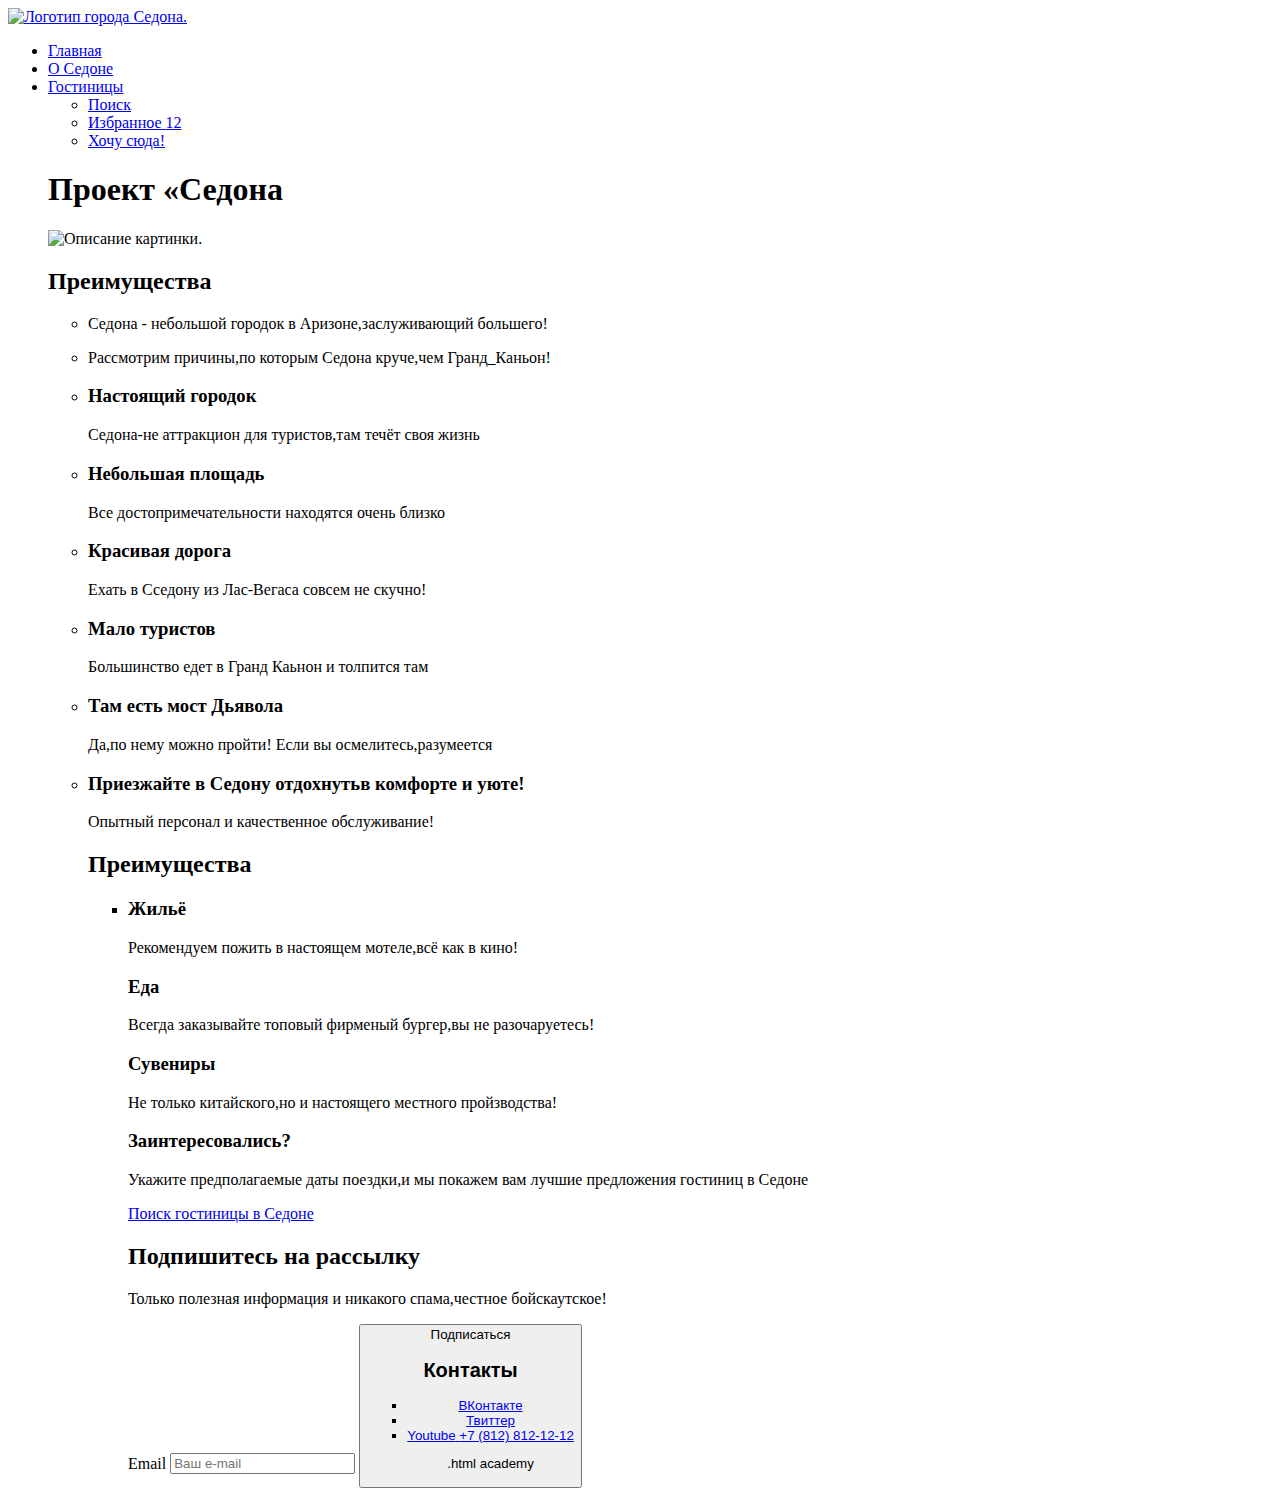
==== index.html @ 53ba440b "commit" ====
<!DOCTYPE html>
<html lang="ru">
  <head>
    <meta charset="utf-8">
    <title>HTML Academy: Седона</title>
  </head>

  <body>
    <header class="page-header">
      <a class="navigation-logo" href="#">
        <img class="page-header-logo" src="#" width="140" height="70" alt="Логотип города Седона.">
     </a>
    <nav class="navigation">
      <ul class="navigation-list">
        <li class="navigation-item">
          <a class="navigation-link" href="index.html">Главная</a>
         </li>
         <li class="navigation-item">
           <a class="navigation-link" href="#">О Седоне</a>
         </li>
         <li class="navigation-item">
           <a class="navigation-link" href="catalog.html">Гостиницы</a>
         </li>

         <ul class="navigation-user">
          <li class="navigation-user-item">
            <a class="navigation-user-link navigation-user-link-search" href="#">
              <span class="visually-hidden">Поиск</span>
            </a>
          </li>
          <li class="navigation-user-item">
            <a class="navigation-user-link navigation-user-link-favorite" href="#">
              <span class="visually-hidden">Избранное</span>
              <span class="notification-badge">12</span>
            </a>
          </li>
          <li class="navigation-user-item">
            <a class="header-button" href="#">Хочу сюда!</a>
          </li>
        </ul>

          <main class="main-index">
            <h1  class="visually-hidden">Проект «Седона</h1>
            <img src="#" alt="Описание картинки.">
            <section class="advantages">
              <h2 class="visually-hidden">Преимущества</h2>
              <ul class="advantages-list">
                <li class="advantages-item">
                  <p class="advantages-description">Седона - небольшой городок в Аризоне,заслуживающий большего!</p>
                </li>
                  <li class="advantages-item">
                    <p class="advantages-description">Рассмотрим причины,по которым Седона круче,чем Гранд_Каньон!</p>
                    <li class="advantages-item">
                      <h3 class="advantages-title">Настоящий городок</h3>
                      <p class="advantages-description">Седона-не аттракцион для туристов,там течёт своя жизнь</p>
                      <li class="advantages-item">
                        <h3 class="advantages-title">Небольшая площадь</h3>
                        <p class="advantages-description">Все достопримечательности находятся очень близко</p>
                        <li class="advantages-item">
                          <h3 class="advantages-title">Красивая дорога</h3>
                          <p class="advantages-description">Ехать в Сседону из Лас-Вегаса совсем не скучно!</p>
                          <li class="advantages-item">
                            <h3 class="advantages-title">Мало туристов</h3>
                            <p class="advantages-description">Большинство едет в Гранд Каьнон и толпится там</p>
                            <li class="advantages-item">
                              <h3 class="advantages-title">Там есть мост Дьявола</h3>
                              <p class="advantages-description">Да,по нему можно пройти! Если вы осмелитесь,разумеется</p>
                              <li class="advantages-item">
                                <h3 class="advantages-title">Приезжайте в Седону отдохнутьв комфорте и уюте!</h3>
                                <p class="advantages-description">Опытный персонал и качественное обслуживание!</p>
                                <section class="advantages">
                                  <h2 class="visually-hidden">Преимущества</h2>
                                  <ul class="advantages-list">
                                    <li class="advantages-item">
                                      <h3 class="advantages-title">Жильё</h3>
                                      <p class="advantages-description">Рекомендуем пожить в настоящем мотеле,всё как в кино!</p>
                              </li><h3 class="advantages-title">Еда</h3>
                              <p class="advantages-description">Всегда заказывайте топовый фирменый бургер,вы не разочаруетесь!</p>
                        <h3 class="advantages-title">Сувениры</h3>
                  <p class="advantages-description">Не только китайского,но и настоящего местного пройзводства!</p>
                  <h3 class="advantages-title">Заинтересовались?</h3>
                  <p class="advantages-description">Укажите предполагаемые даты поездки,и мы покажем вам лучшие предложения гостиниц в Седоне</p>
                  <a class="button button-all" href="#">Поиск гостиницы в Седоне</a>
                  <section class="newsletter">
                    <h2 class="page-footer-title">Подпишитесь на рассылку</h2>
                    <p class="advantages-description">Только полезная информация и никакого спама,честное бойскаутское!</p>
                    <form  class="newsletter-form" action="https://echo.htmlacademy.ru/" method="post">
                      <label for="newsletter-email">Email</label>
                      <input class="field"  placeholder="Ваш e-mail" type="email" name="newsletter-email" id="newsletter-email" required>
                      <button class="button newsletter-button" type="submit">
                        <span class="visually-hidden">Подписаться</span>
                        <section class="footer social">
                          <h2 class="page-footer-title">Контакты</h2>
      <ul class="footer-social-list">
          <li class="footer-social-item">
            <a class="button" href="#">
              <span class="visually-hidden">ВКонтакте</span>
            </a>
          </li>
          <li class="footer-social-item">
            <a class="button" href="#">
              <span class="visually-hidden">Твиттер</span>
            </a>
          </li>
          <li class="footer-social-item">
            <a class="button" href="#">
              <span class="visually-hidden">Youtube</span>
              <a class="contacts-phone" href="tel:+78005558628">+7 (812) 812-12-12</a>
              <p class="about-text" <a class="htmlacademy-link" href="https://htmlacademy.ru/">.html academy</a></p>


            </a>
          </li>
        </ul>





                        </section>

                      </button>
                    </form>
                    </section>
                      </ul>
    </section>
  </main>

</body>
</html>

    </nav>
    </header>
  </body>
</html>
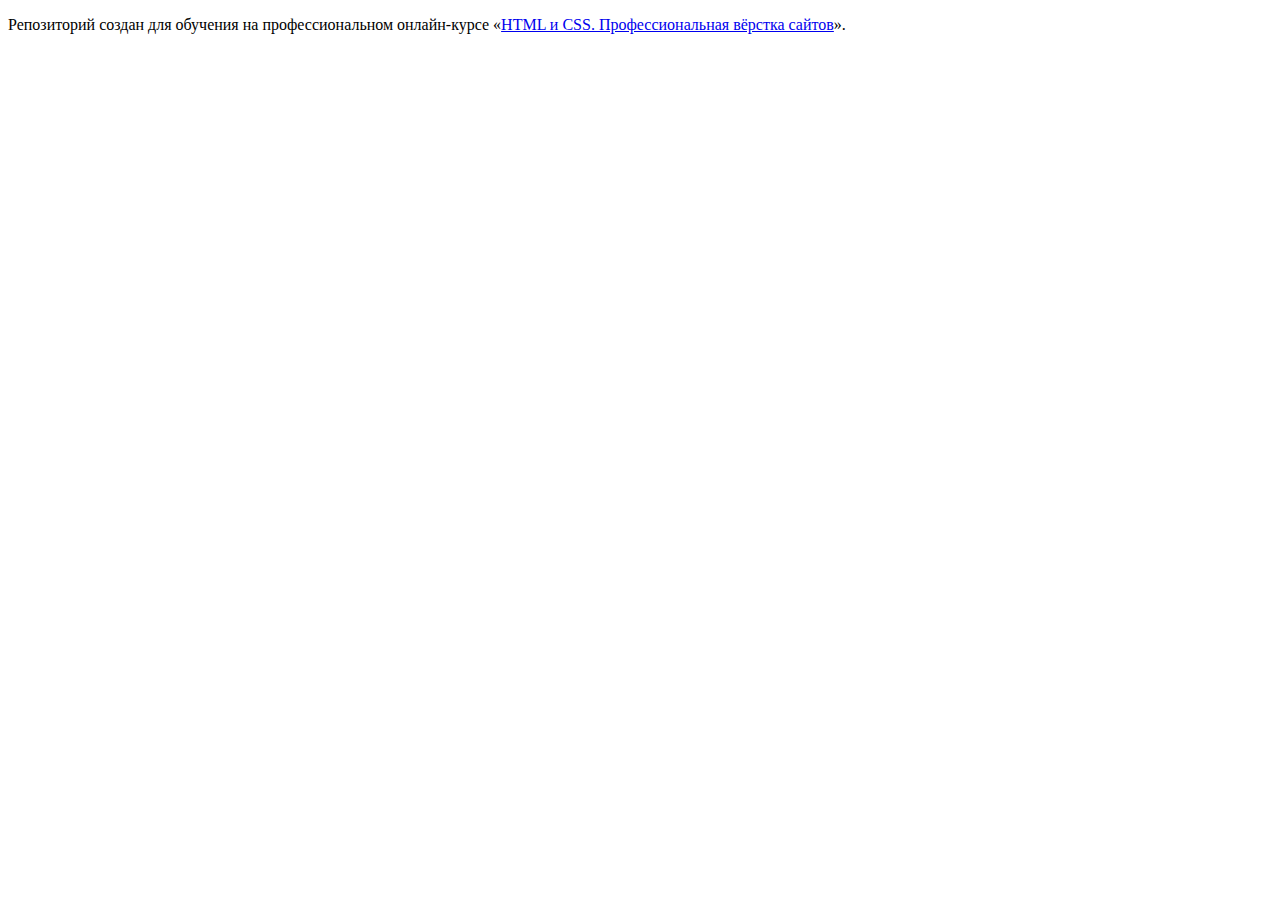
==== commit dc42a366: "Change index.html" ====
--- a/index.html
+++ b/index.html
@@ -4,132 +4,9 @@
     <meta charset="utf-8">
     <title>HTML Academy: Седона</title>
   </head>
+  <body>
 
-  <body>
-    <header class="page-header">
-      <a class="navigation-logo" href="#">
-        <img class="page-header-logo" src="#" width="140" height="70" alt="Логотип города Седона.">
-     </a>
-    <nav class="navigation">
-      <ul class="navigation-list">
-        <li class="navigation-item">
-          <a class="navigation-link" href="index.html">Главная</a>
-         </li>
-         <li class="navigation-item">
-           <a class="navigation-link" href="#">О Седоне</a>
-         </li>
-         <li class="navigation-item">
-           <a class="navigation-link" href="catalog.html">Гостиницы</a>
-         </li>
+    <p>Репозиторий создан для обучения на профессиональном онлайн‑курсе «<a href="https://htmlacademy.ru/intensive/htmlcss">HTML и CSS. Профессиональная вёрстка сайтов</a>».</p>
 
-         <ul class="navigation-user">
-          <li class="navigation-user-item">
-            <a class="navigation-user-link navigation-user-link-search" href="#">
-              <span class="visually-hidden">Поиск</span>
-            </a>
-          </li>
-          <li class="navigation-user-item">
-            <a class="navigation-user-link navigation-user-link-favorite" href="#">
-              <span class="visually-hidden">Избранное</span>
-              <span class="notification-badge">12</span>
-            </a>
-          </li>
-          <li class="navigation-user-item">
-            <a class="header-button" href="#">Хочу сюда!</a>
-          </li>
-        </ul>
-
-          <main class="main-index">
-            <h1  class="visually-hidden">Проект «Седона</h1>
-            <img src="#" alt="Описание картинки.">
-            <section class="advantages">
-              <h2 class="visually-hidden">Преимущества</h2>
-              <ul class="advantages-list">
-                <li class="advantages-item">
-                  <p class="advantages-description">Седона - небольшой городок в Аризоне,заслуживающий большего!</p>
-                </li>
-                  <li class="advantages-item">
-                    <p class="advantages-description">Рассмотрим причины,по которым Седона круче,чем Гранд_Каньон!</p>
-                    <li class="advantages-item">
-                      <h3 class="advantages-title">Настоящий городок</h3>
-                      <p class="advantages-description">Седона-не аттракцион для туристов,там течёт своя жизнь</p>
-                      <li class="advantages-item">
-                        <h3 class="advantages-title">Небольшая площадь</h3>
-                        <p class="advantages-description">Все достопримечательности находятся очень близко</p>
-                        <li class="advantages-item">
-                          <h3 class="advantages-title">Красивая дорога</h3>
-                          <p class="advantages-description">Ехать в Сседону из Лас-Вегаса совсем не скучно!</p>
-                          <li class="advantages-item">
-                            <h3 class="advantages-title">Мало туристов</h3>
-                            <p class="advantages-description">Большинство едет в Гранд Каьнон и толпится там</p>
-                            <li class="advantages-item">
-                              <h3 class="advantages-title">Там есть мост Дьявола</h3>
-                              <p class="advantages-description">Да,по нему можно пройти! Если вы осмелитесь,разумеется</p>
-                              <li class="advantages-item">
-                                <h3 class="advantages-title">Приезжайте в Седону отдохнутьв комфорте и уюте!</h3>
-                                <p class="advantages-description">Опытный персонал и качественное обслуживание!</p>
-                                <section class="advantages">
-                                  <h2 class="visually-hidden">Преимущества</h2>
-                                  <ul class="advantages-list">
-                                    <li class="advantages-item">
-                                      <h3 class="advantages-title">Жильё</h3>
-                                      <p class="advantages-description">Рекомендуем пожить в настоящем мотеле,всё как в кино!</p>
-                              </li><h3 class="advantages-title">Еда</h3>
-                              <p class="advantages-description">Всегда заказывайте топовый фирменый бургер,вы не разочаруетесь!</p>
-                        <h3 class="advantages-title">Сувениры</h3>
-                  <p class="advantages-description">Не только китайского,но и настоящего местного пройзводства!</p>
-                  <h3 class="advantages-title">Заинтересовались?</h3>
-                  <p class="advantages-description">Укажите предполагаемые даты поездки,и мы покажем вам лучшие предложения гостиниц в Седоне</p>
-                  <a class="button button-all" href="#">Поиск гостиницы в Седоне</a>
-                  <section class="newsletter">
-                    <h2 class="page-footer-title">Подпишитесь на рассылку</h2>
-                    <p class="advantages-description">Только полезная информация и никакого спама,честное бойскаутское!</p>
-                    <form  class="newsletter-form" action="https://echo.htmlacademy.ru/" method="post">
-                      <label for="newsletter-email">Email</label>
-                      <input class="field"  placeholder="Ваш e-mail" type="email" name="newsletter-email" id="newsletter-email" required>
-                      <button class="button newsletter-button" type="submit">
-                        <span class="visually-hidden">Подписаться</span>
-                        <section class="footer social">
-                          <h2 class="page-footer-title">Контакты</h2>
-      <ul class="footer-social-list">
-          <li class="footer-social-item">
-            <a class="button" href="#">
-              <span class="visually-hidden">ВКонтакте</span>
-            </a>
-          </li>
-          <li class="footer-social-item">
-            <a class="button" href="#">
-              <span class="visually-hidden">Твиттер</span>
-            </a>
-          </li>
-          <li class="footer-social-item">
-            <a class="button" href="#">
-              <span class="visually-hidden">Youtube</span>
-              <a class="contacts-phone" href="tel:+78005558628">+7 (812) 812-12-12</a>
-              <p class="about-text" <a class="htmlacademy-link" href="https://htmlacademy.ru/">.html academy</a></p>
-
-
-            </a>
-          </li>
-        </ul>
-
-
-
-
-
-                        </section>
-
-                      </button>
-                    </form>
-                    </section>
-                      </ul>
-    </section>
-  </main>
-
-</body>
-</html>
-
-    </nav>
-    </header>
   </body>
 </html>
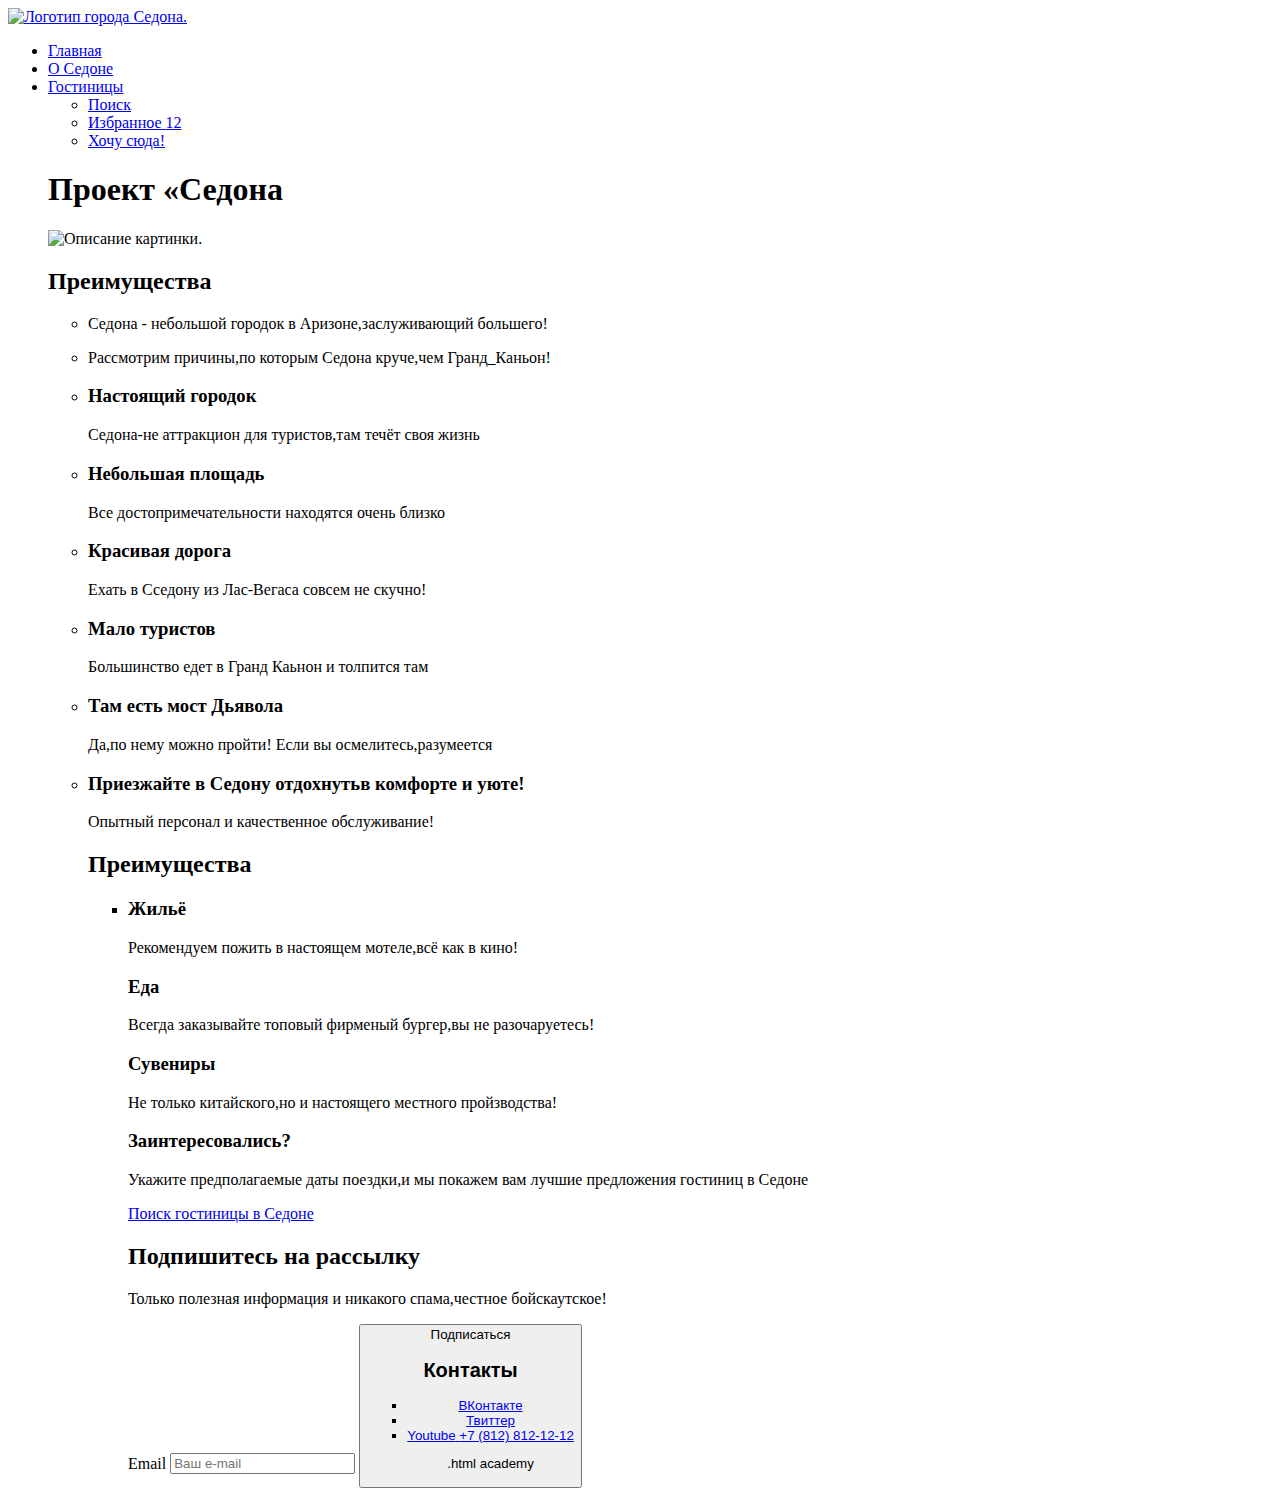
==== commit afa0a9d3: "Внесла все мой изменения" ====
--- a/index.html
+++ b/index.html
@@ -1,12 +1,136 @@
-<!DOCTYPE html>
-<html lang="ru">
-  <head>
-    <meta charset="utf-8">
-    <title>HTML Academy: Седона</title>
-  </head>
-  <body>
-
-    <p>Репозиторий создан для обучения на профессиональном онлайн‑курсе «<a href="https://htmlacademy.ru/intensive/htmlcss">HTML и CSS. Профессиональная вёрстка сайтов</a>».</p>
-
-  </body>
-</html>
+<!DOCTYPE html>
+<html lang="ru">
+  <head>
+    <meta charset="utf-8">
+    <title>HTML Academy: Седона</title>
+    <base href="https://htmlacademy-htmlcss.github.io/2448503-sedona-1/2/">
+</head>
+
+  <body>
+    <header class="page-header">
+      <a class="navigation-logo" href="#">
+        <img class="page-header-logo" src="#" width="140" height="70" alt="Логотип города Седона.">
+     </a>
+    <nav class="navigation">
+      <ul class="navigation-list">
+        <li class="navigation-item">
+          <a class="navigation-link" href="index.html">Главная</a>
+         </li>
+         <li class="navigation-item">
+           <a class="navigation-link" href="#">О Седоне</a>
+         </li>
+         <li class="navigation-item">
+           <a class="navigation-link" href="catalog.html">Гостиницы</a>
+         </li>
+
+         <ul class="navigation-user">
+          <li class="navigation-user-item">
+            <a class="navigation-user-link navigation-user-link-search" href="#">
+              <span class="visually-hidden">Поиск</span>
+            </a>
+          </li>
+          <li class="navigation-user-item">
+            <a class="navigation-user-link navigation-user-link-favorite" href="#">
+              <span class="visually-hidden">Избранное</span>
+              <span class="notification-badge">12</span>
+            </a>
+          </li>
+          <li class="navigation-user-item">
+            <a class="header-button" href="#">Хочу сюда!</a>
+          </li>
+        </ul>
+
+          <main class="main-index">
+            <h1  class="visually-hidden">Проект «Седона</h1>
+            <img src="#" alt="Описание картинки.">
+            <section class="advantages">
+              <h2 class="visually-hidden">Преимущества</h2>
+              <ul class="advantages-list">
+                <li class="advantages-item">
+                  <p class="advantages-description">Седона - небольшой городок в Аризоне,заслуживающий большего!</p>
+                </li>
+                  <li class="advantages-item">
+                    <p class="advantages-description">Рассмотрим причины,по которым Седона круче,чем Гранд_Каньон!</p>
+                    <li class="advantages-item">
+                      <h3 class="advantages-title">Настоящий городок</h3>
+                      <p class="advantages-description">Седона-не аттракцион для туристов,там течёт своя жизнь</p>
+                      <li class="advantages-item">
+                        <h3 class="advantages-title">Небольшая площадь</h3>
+                        <p class="advantages-description">Все достопримечательности находятся очень близко</p>
+                        <li class="advantages-item">
+                          <h3 class="advantages-title">Красивая дорога</h3>
+                          <p class="advantages-description">Ехать в Сседону из Лас-Вегаса совсем не скучно!</p>
+                          <li class="advantages-item">
+                            <h3 class="advantages-title">Мало туристов</h3>
+                            <p class="advantages-description">Большинство едет в Гранд Каьнон и толпится там</p>
+                            <li class="advantages-item">
+                              <h3 class="advantages-title">Там есть мост Дьявола</h3>
+                              <p class="advantages-description">Да,по нему можно пройти! Если вы осмелитесь,разумеется</p>
+                              <li class="advantages-item">
+                                <h3 class="advantages-title">Приезжайте в Седону отдохнутьв комфорте и уюте!</h3>
+                                <p class="advantages-description">Опытный персонал и качественное обслуживание!</p>
+                                <section class="advantages">
+                                  <h2 class="visually-hidden">Преимущества</h2>
+                                  <ul class="advantages-list">
+                                    <li class="advantages-item">
+                                      <h3 class="advantages-title">Жильё</h3>
+                                      <p class="advantages-description">Рекомендуем пожить в настоящем мотеле,всё как в кино!</p>
+                              </li><h3 class="advantages-title">Еда</h3>
+                              <p class="advantages-description">Всегда заказывайте топовый фирменый бургер,вы не разочаруетесь!</p>
+                        <h3 class="advantages-title">Сувениры</h3>
+                  <p class="advantages-description">Не только китайского,но и настоящего местного пройзводства!</p>
+                  <h3 class="advantages-title">Заинтересовались?</h3>
+                  <p class="advantages-description">Укажите предполагаемые даты поездки,и мы покажем вам лучшие предложения гостиниц в Седоне</p>
+                  <a class="button button-all" href="#">Поиск гостиницы в Седоне</a>
+                  <section class="newsletter">
+                    <h2 class="page-footer-title">Подпишитесь на рассылку</h2>
+                    <p class="advantages-description">Только полезная информация и никакого спама,честное бойскаутское!</p>
+                    <form  class="newsletter-form" action="https://echo.htmlacademy.ru/" method="post">
+                      <label for="newsletter-email">Email</label>
+                      <input class="field"  placeholder="Ваш e-mail" type="email" name="newsletter-email" id="newsletter-email" required>
+                      <button class="button newsletter-button" type="submit">
+                        <span class="visually-hidden">Подписаться</span>
+                        <section class="footer social">
+                          <h2 class="page-footer-title">Контакты</h2>
+      <ul class="footer-social-list">
+          <li class="footer-social-item">
+            <a class="button" href="#">
+              <span class="visually-hidden">ВКонтакте</span>
+            </a>
+          </li>
+          <li class="footer-social-item">
+            <a class="button" href="#">
+              <span class="visually-hidden">Твиттер</span>
+            </a>
+          </li>
+          <li class="footer-social-item">
+            <a class="button" href="#">
+              <span class="visually-hidden">Youtube</span>
+              <a class="contacts-phone" href="tel:+78005558628">+7 (812) 812-12-12</a>
+              <p class="about-text" <a class="htmlacademy-link" href="https://htmlacademy.ru/">.html academy</a></p>
+
+
+            </a>
+          </li>
+        </ul>
+
+
+
+
+
+                        </section>
+
+                      </button>
+                    </form>
+                    </section>
+                      </ul>
+    </section>
+  </main>
+
+</body>
+</html>
+
+    </nav>
+    </header>
+  </body>
+</html>
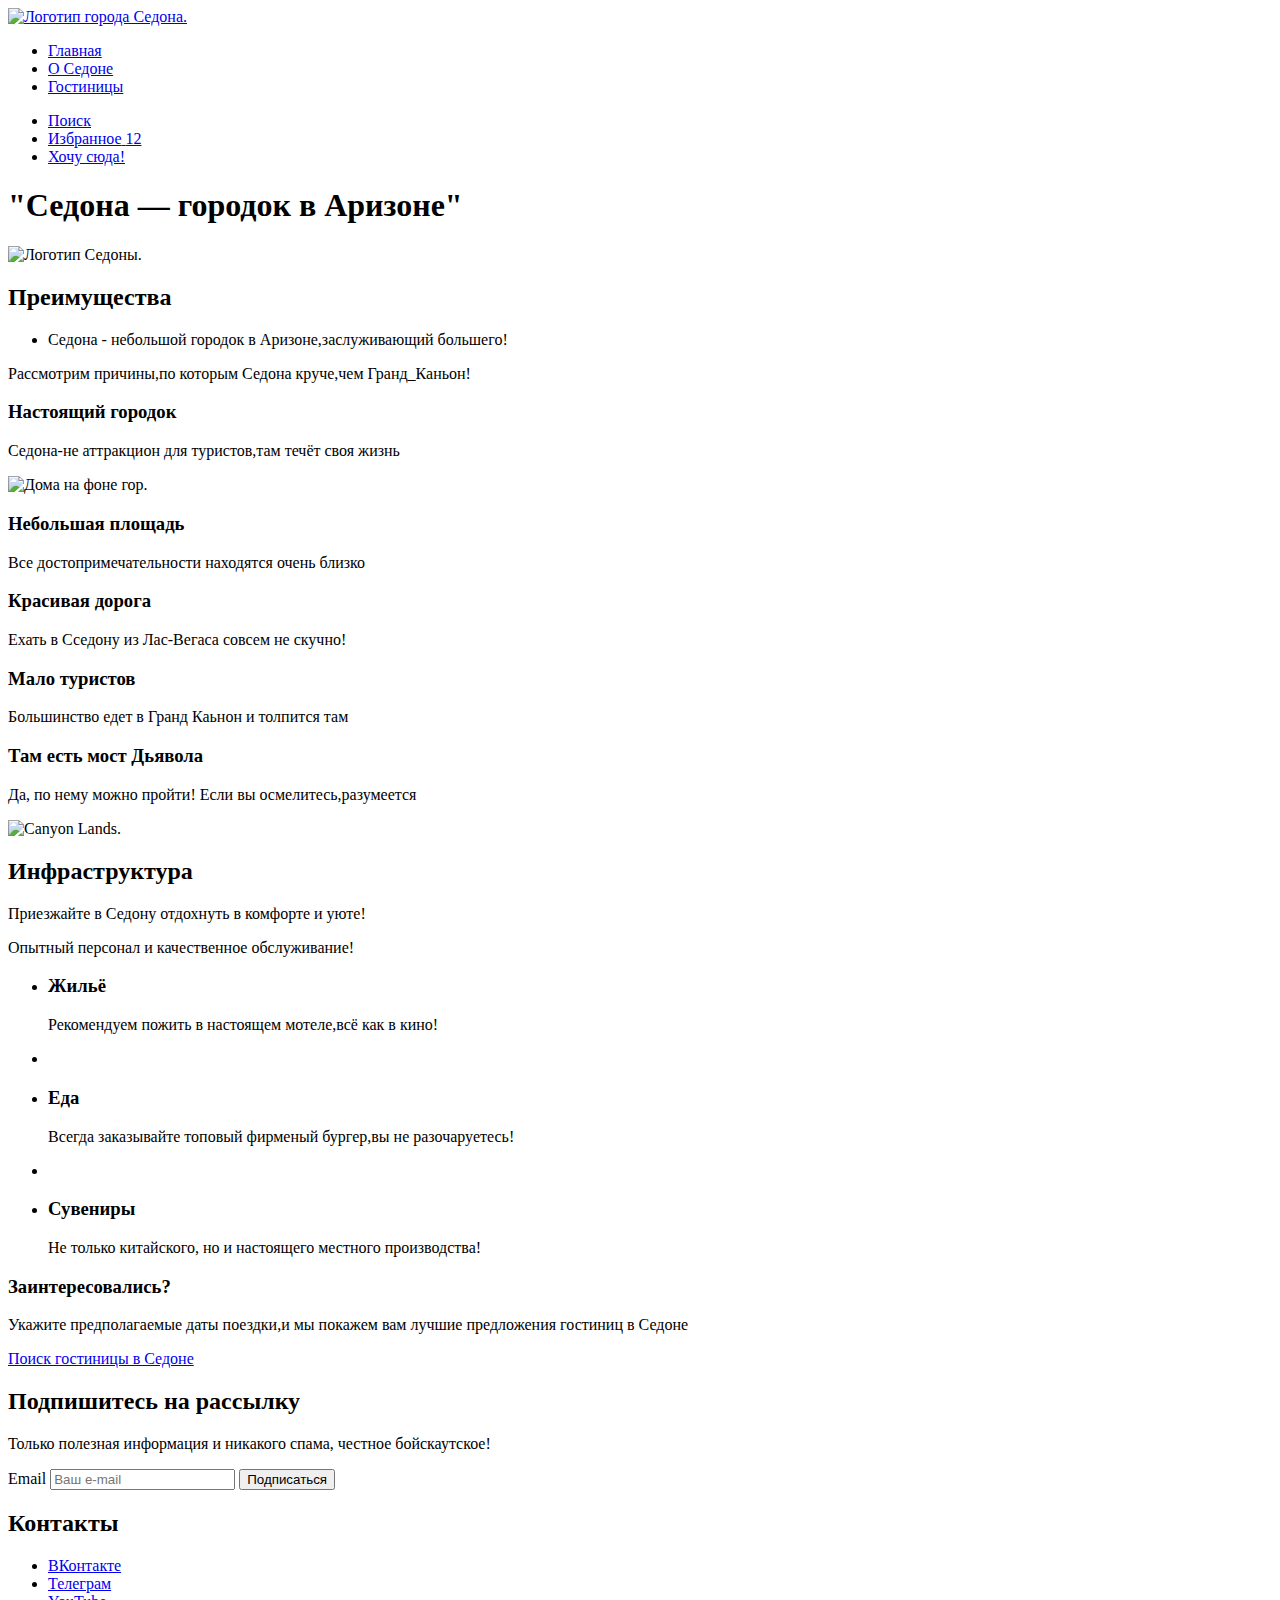
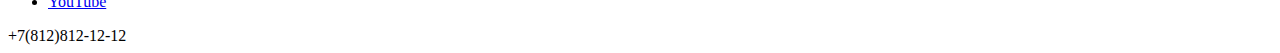
==== commit bca559a7: "New commit" ====
--- a/index.html
+++ b/index.html
@@ -1,136 +1,180 @@
 <!DOCTYPE html>
 <html lang="ru">
-  <head>
-    <meta charset="utf-8">
-    <title>HTML Academy: Седона</title>
-    <base href="https://htmlacademy-htmlcss.github.io/2448503-sedona-1/2/">
+
+<head>
+  <meta charset="utf-8">
+  <title>HTML Academy: Седона</title>
 </head>
 
-  <body>
-    <header class="page-header">
-      <a class="navigation-logo" href="#">
-        <img class="page-header-logo" src="#" width="140" height="70" alt="Логотип города Седона.">
-     </a>
+
+<body>
+  <header class="page-header">
+    <a class="navigation-logo" href="#">
+      <img class="page-header-logo" src="#" width="140" height="70" alt="Логотип города Седона.">
+    </a>
+
+
     <nav class="navigation">
       <ul class="navigation-list">
         <li class="navigation-item">
           <a class="navigation-link" href="index.html">Главная</a>
-         </li>
-         <li class="navigation-item">
-           <a class="navigation-link" href="#">О Седоне</a>
-         </li>
-         <li class="navigation-item">
-           <a class="navigation-link" href="catalog.html">Гостиницы</a>
-         </li>
+        </li>
 
-         <ul class="navigation-user">
-          <li class="navigation-user-item">
-            <a class="navigation-user-link navigation-user-link-search" href="#">
-              <span class="visually-hidden">Поиск</span>
-            </a>
-          </li>
-          <li class="navigation-user-item">
-            <a class="navigation-user-link navigation-user-link-favorite" href="#">
-              <span class="visually-hidden">Избранное</span>
-              <span class="notification-badge">12</span>
-            </a>
-          </li>
-          <li class="navigation-user-item">
-            <a class="header-button" href="#">Хочу сюда!</a>
-          </li>
-        </ul>
+        <li class="navigation-item">
+          <a class="navigation-link" href="#">О Седоне</a>
+        </li>
 
-          <main class="main-index">
-            <h1  class="visually-hidden">Проект «Седона</h1>
-            <img src="#" alt="Описание картинки.">
-            <section class="advantages">
-              <h2 class="visually-hidden">Преимущества</h2>
-              <ul class="advantages-list">
-                <li class="advantages-item">
-                  <p class="advantages-description">Седона - небольшой городок в Аризоне,заслуживающий большего!</p>
-                </li>
-                  <li class="advantages-item">
-                    <p class="advantages-description">Рассмотрим причины,по которым Седона круче,чем Гранд_Каньон!</p>
-                    <li class="advantages-item">
-                      <h3 class="advantages-title">Настоящий городок</h3>
-                      <p class="advantages-description">Седона-не аттракцион для туристов,там течёт своя жизнь</p>
-                      <li class="advantages-item">
-                        <h3 class="advantages-title">Небольшая площадь</h3>
-                        <p class="advantages-description">Все достопримечательности находятся очень близко</p>
-                        <li class="advantages-item">
-                          <h3 class="advantages-title">Красивая дорога</h3>
-                          <p class="advantages-description">Ехать в Сседону из Лас-Вегаса совсем не скучно!</p>
-                          <li class="advantages-item">
-                            <h3 class="advantages-title">Мало туристов</h3>
-                            <p class="advantages-description">Большинство едет в Гранд Каьнон и толпится там</p>
-                            <li class="advantages-item">
-                              <h3 class="advantages-title">Там есть мост Дьявола</h3>
-                              <p class="advantages-description">Да,по нему можно пройти! Если вы осмелитесь,разумеется</p>
-                              <li class="advantages-item">
-                                <h3 class="advantages-title">Приезжайте в Седону отдохнутьв комфорте и уюте!</h3>
-                                <p class="advantages-description">Опытный персонал и качественное обслуживание!</p>
-                                <section class="advantages">
-                                  <h2 class="visually-hidden">Преимущества</h2>
-                                  <ul class="advantages-list">
-                                    <li class="advantages-item">
-                                      <h3 class="advantages-title">Жильё</h3>
-                                      <p class="advantages-description">Рекомендуем пожить в настоящем мотеле,всё как в кино!</p>
-                              </li><h3 class="advantages-title">Еда</h3>
-                              <p class="advantages-description">Всегда заказывайте топовый фирменый бургер,вы не разочаруетесь!</p>
-                        <h3 class="advantages-title">Сувениры</h3>
-                  <p class="advantages-description">Не только китайского,но и настоящего местного пройзводства!</p>
-                  <h3 class="advantages-title">Заинтересовались?</h3>
-                  <p class="advantages-description">Укажите предполагаемые даты поездки,и мы покажем вам лучшие предложения гостиниц в Седоне</p>
-                  <a class="button button-all" href="#">Поиск гостиницы в Седоне</a>
-                  <section class="newsletter">
-                    <h2 class="page-footer-title">Подпишитесь на рассылку</h2>
-                    <p class="advantages-description">Только полезная информация и никакого спама,честное бойскаутское!</p>
-                    <form  class="newsletter-form" action="https://echo.htmlacademy.ru/" method="post">
-                      <label for="newsletter-email">Email</label>
-                      <input class="field"  placeholder="Ваш e-mail" type="email" name="newsletter-email" id="newsletter-email" required>
-                      <button class="button newsletter-button" type="submit">
-                        <span class="visually-hidden">Подписаться</span>
-                        <section class="footer social">
-                          <h2 class="page-footer-title">Контакты</h2>
-      <ul class="footer-social-list">
-          <li class="footer-social-item">
-            <a class="button" href="#">
-              <span class="visually-hidden">ВКонтакте</span>
-            </a>
-          </li>
-          <li class="footer-social-item">
-            <a class="button" href="#">
-              <span class="visually-hidden">Твиттер</span>
-            </a>
-          </li>
-          <li class="footer-social-item">
-            <a class="button" href="#">
-              <span class="visually-hidden">Youtube</span>
-              <a class="contacts-phone" href="tel:+78005558628">+7 (812) 812-12-12</a>
-              <p class="about-text" <a class="htmlacademy-link" href="https://htmlacademy.ru/">.html academy</a></p>
+        <li class="navigation-item">
+          <a class="navigation-link" href="catalog.html">Гостиницы</a>
+        </li>
+      </ul>
 
+      <ul class="navigation-user">
+        <li class="navigation-user-item">
+          <a class="navigation-user-link navigation-user-link-search" href="#">
+            <span class="visually-hidden">Поиск</span>
+          </a>
+        </li>
 
-            </a>
-          </li>
-        </ul>
+        <li class="navigation-user-item">
+          <a class="navigation-user-link navigation-user-link-favorite" href="#">
+            <span class="visually-hidden">Избранное</span>
+            <span class="notification-badge">12</span>
+          </a>
+        </li>
+
+        <li class="navigation-user-item">
+          <a class="header-button" href="#">Хочу сюда!</a>
+        </li>
+      </ul>
+    </nav>
+  </header>
 
 
 
+  <main class="main-index">
+    <h1 class="visually-hidden">"Седона — городок в Аризоне"</h1>
+    <img src="#" alt="Логотип Седоны.">
+  </main>
 
 
-                        </section>
 
-                      </button>
-                    </form>
-                    </section>
-                      </ul>
-    </section>
-  </main>
+  <section class="advantages">
+    <h2 class="visually-hidden">Преимущества</h2>
+    <ul class="advantages-list">
+      <li class="advantages-item">
+        <p class="advantages-description">Седона - небольшой городок в Аризоне,заслуживающий большего!</p>
+      </li>
+    </ul>
+  </section>
+
+
+
+  <li class="advantages-item">
+    <p class="advantages-description">Рассмотрим причины,по которым Седона круче,чем Гранд_Каньон!</p>
+  <li class="advantages-item">
+    <h3 class="advantages-title">Настоящий городок</h3>
+    <p class="advantages-description">Седона-не аттракцион для туристов,там течёт своя жизнь</p>
+    <img class="advantages-img" src="#" width="800" height="385" alt="Дома на фоне гор.">
+  </li>
+
+
+  <li class="advantages-item">
+    <h3 class="advantages-title">Небольшая площадь</h3>
+    <p class="advantages-description">Все достопримечательности находятся очень близко</p>
+  </li>
+
+  <li class="advantages-item">
+    <h3 class="advantages-title">Красивая дорога</h3>
+    <p class="advantages-description">Ехать в Сседону из Лас-Вегаса совсем не скучно!</p>
+  </li>
+
+  <li class="advantages-item">
+    <h3 class="advantages-title">Мало туристов</h3>
+    <p class="advantages-description">Большинство едет в Гранд Каьнон и толпится там</p>
+  </li>
+
+  <li class="advantages-item">
+    <h3 class="advantages-title">Там есть мост Дьявола</h3>
+    <p class="advantages-description">Да, по нему можно пройти! Если вы осмелитесь,разумеется</p>
+    <img class="advantages-img" src="#" width="800" height="385" alt="Canyon Lands.">
+  </li>
+
+
+
+  <section class="infrastructure">
+    <h2 class="visually-hidden">Инфраструктура</h2>
+    <p class="infrastructure-lead">Приезжайте в Седону отдохнуть в комфорте и уюте!</p>
+    <p class="infrastructure-lead-text">Опытный персонал и качественное обслуживание!</p>
+  </section>
+
+
+  <ul class="infrastructure-list">
+    <li class="infrastructure-item infrastructure-item-home">
+      <h3 class="infrastructure-title">Жильё</h3>
+      <p class="infrastructure-description">Рекомендуем пожить в настоящем мотеле,всё как в кино!</p>
+    </li>
+
+    <li>
+    <li class="infrastructure-item infrastructure-item-meal">
+      <h3 class="infrastructure-title">Еда</h3>
+      <p class="infrastructure-description">Всегда заказывайте топовый фирменый бургер,вы не разочаруетесь!</p>
+    </li>
+
+
+    <li>
+    <li class="infrastructure-item infrastructure-item-souvenir">
+      <h3 class="infrastructure-title">Сувениры</h3>
+      <p class="infrastructure-description">Не только китайского, но и настоящего местного производства!</p>
+    </li>
+  </ul>
+
+
+  <section class="search">
+    <h3 class="search-title">Заинтересовались?</h3>
+    <p class="search-description">Укажите предполагаемые даты поездки,и мы покажем вам лучшие предложения гостиниц
+      в Седоне</p>
+    <a class="search-button" href="#">Поиск гостиницы в Седоне</a>
+  </section>
+
+  <section class="newsletter">
+    <h2 class="page-footer-title">Подпишитесь на рассылку</h2>
+    <p class="advantages-description">Только полезная информация и никакого спама, честное бойскаутское!</p>
+    <form class="newsletter-form" action="https://echo.htmlacademy.ru/" method="post">
+      <label for="newsletter-email">Email</label>
+      <input class="field" placeholder="Ваш e-mail" type="email" name="newsletter-email" id="newsletter-email" required>
+      <button class="button newsletter-button" type="submit">Подписаться</button>
+    </form>
+  </section>
+
+
+  <section class="footer social">
+    <h2 class="page-footer-title">Контакты</h2>
+  </section>
+
+  <ul class="footer-social-list">
+    <li class="footer-social-item">
+      <a class="footer-social-link" href="#">
+        <span class="visually-hidden">ВКонтакте</span>
+      </a>
+    </li>
+
+    <li class="footer-social-item">
+      <a class="footer-social-link" href="#">
+        <span class="visually-hidden">Телеграм</span>
+      </a>
+    </li>
+
+    <li class="footer-social-item">
+      <a class="footer-social-link" href="#">
+        <span class="visually-hidden">YouTube</span>
+      </a>
+    </li>
+  </ul>
+
+
+  <div class=phone>+7(812)812-12-12</div>
 
 </body>
-</html>
 
-    </nav>
-    </header>
-  </body>
-</html>
+</html>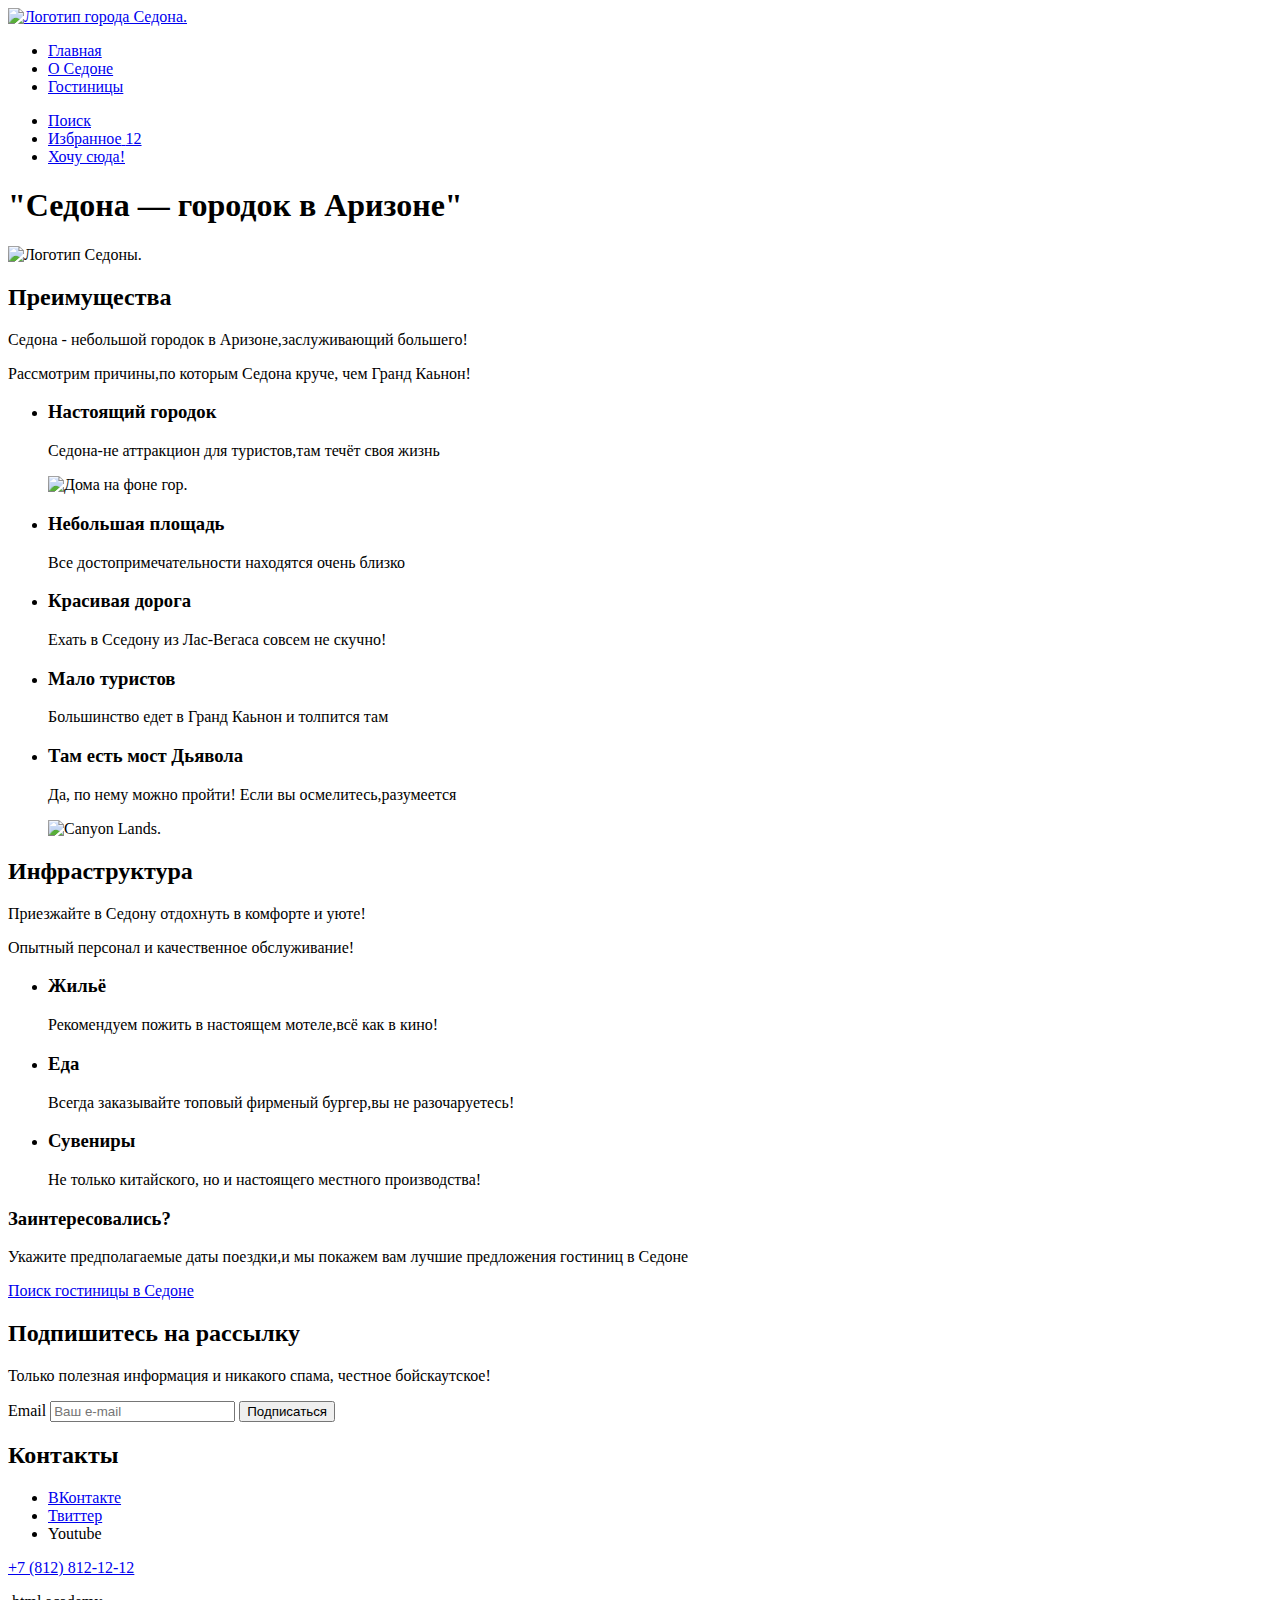
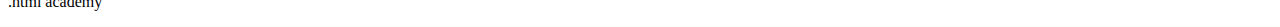
==== commit 9724e69f: "New changes." ====
--- a/index.html
+++ b/index.html
@@ -55,126 +55,107 @@
   <main class="main-index">
     <h1 class="visually-hidden">"Седона — городок в Аризоне"</h1>
     <img src="#" alt="Логотип Седоны.">
-  </main>
+    <section class="advantages">
+      <h2 class="visually-hidden">Преимущества</h2>
+      <p class="advantages-description">Седона - небольшой городок в Аризоне,заслуживающий большего!</p>
+    <p class="advantages-description">Рассмотрим причины,по которым Седона круче, чем Гранд Каьнон!</p>
 
-
-
-  <section class="advantages">
-    <h2 class="visually-hidden">Преимущества</h2>
     <ul class="advantages-list">
-      <li class="advantages-item">
-        <p class="advantages-description">Седона - небольшой городок в Аризоне,заслуживающий большего!</p>
-      </li>
-    </ul>
-  </section>
-
-
-
-  <li class="advantages-item">
-    <p class="advantages-description">Рассмотрим причины,по которым Седона круче,чем Гранд_Каньон!</p>
-  <li class="advantages-item">
-    <h3 class="advantages-title">Настоящий городок</h3>
-    <p class="advantages-description">Седона-не аттракцион для туристов,там течёт своя жизнь</p>
-    <img class="advantages-img" src="#" width="800" height="385" alt="Дома на фоне гор.">
-  </li>
-
-
-  <li class="advantages-item">
-    <h3 class="advantages-title">Небольшая площадь</h3>
-    <p class="advantages-description">Все достопримечательности находятся очень близко</p>
-  </li>
-
-  <li class="advantages-item">
-    <h3 class="advantages-title">Красивая дорога</h3>
-    <p class="advantages-description">Ехать в Сседону из Лас-Вегаса совсем не скучно!</p>
-  </li>
-
-  <li class="advantages-item">
-    <h3 class="advantages-title">Мало туристов</h3>
-    <p class="advantages-description">Большинство едет в Гранд Каьнон и толпится там</p>
-  </li>
-
-  <li class="advantages-item">
-    <h3 class="advantages-title">Там есть мост Дьявола</h3>
-    <p class="advantages-description">Да, по нему можно пройти! Если вы осмелитесь,разумеется</p>
-    <img class="advantages-img" src="#" width="800" height="385" alt="Canyon Lands.">
-  </li>
-
-
-
-  <section class="infrastructure">
-    <h2 class="visually-hidden">Инфраструктура</h2>
-    <p class="infrastructure-lead">Приезжайте в Седону отдохнуть в комфорте и уюте!</p>
-    <p class="infrastructure-lead-text">Опытный персонал и качественное обслуживание!</p>
-  </section>
-
-
-  <ul class="infrastructure-list">
-    <li class="infrastructure-item infrastructure-item-home">
-      <h3 class="infrastructure-title">Жильё</h3>
-      <p class="infrastructure-description">Рекомендуем пожить в настоящем мотеле,всё как в кино!</p>
-    </li>
-
-    <li>
-    <li class="infrastructure-item infrastructure-item-meal">
-      <h3 class="infrastructure-title">Еда</h3>
-      <p class="infrastructure-description">Всегда заказывайте топовый фирменый бургер,вы не разочаруетесь!</p>
+   <li class="advantages-item">
+      <h3 class="advantages-title">Настоящий городок</h3>
+      <p class="advantages-description">Седона-не аттракцион для туристов,там течёт своя жизнь</p>
+      <img class="advantages-img" src="#" width="800" height="385" alt="Дома на фоне гор.">
     </li>
 
 
-    <li>
-    <li class="infrastructure-item infrastructure-item-souvenir">
-      <h3 class="infrastructure-title">Сувениры</h3>
-      <p class="infrastructure-description">Не только китайского, но и настоящего местного производства!</p>
+    <li class="advantages-item">
+      <h3 class="advantages-title">Небольшая площадь</h3>
+      <p class="advantages-description">Все достопримечательности находятся очень близко</p>
     </li>
-  </ul>
+
+    <li class="advantages-item">
+      <h3 class="advantages-title">Красивая дорога</h3>
+      <p class="advantages-description">Ехать в Сседону из Лас-Вегаса совсем не скучно!</p>
+    </li>
+
+    <li class="advantages-item">
+      <h3 class="advantages-title">Мало туристов</h3>
+      <p class="advantages-description">Большинство едет в Гранд Каьнон и толпится там</p>
+    </li>
+
+    <li class="advantages-item">
+      <h3 class="advantages-title">Там есть мост Дьявола</h3>
+      <p class="advantages-description">Да, по нему можно пройти! Если вы осмелитесь,разумеется</p>
+      <img class="advantages-img" src="#" width="800" height="385" alt="Canyon Lands.">
+    </li>
+      </ul>
+    </section>
+
+   <section class="infrastructure">
+      <h2 class="visually-hidden">Инфраструктура</h2>
+      <p class="infrastructure-lead">Приезжайте в Седону отдохнуть в комфорте и уюте!</p>
+      <p class="infrastructure-lead-text">Опытный персонал и качественное обслуживание!</p>
+      <ul class="infrastructure-list">
+        <li class="infrastructure-item infrastructure-item-home">
+          <h3 class="infrastructure-title">Жильё</h3>
+          <p class="infrastructure-description">Рекомендуем пожить в настоящем мотеле,всё как в кино!</p>
+        </li>
+      <li class="infrastructure-item infrastructure-item-meal">
+          <h3 class="infrastructure-title">Еда</h3>
+          <p class="infrastructure-description">Всегда заказывайте топовый фирменый бургер,вы не разочаруетесь!</p>
+        </li>
+      <li class="infrastructure-item infrastructure-item-souvenir">
+          <h3 class="infrastructure-title">Сувениры</h3>
+          <p class="infrastructure-description">Не только китайского, но и настоящего местного производства!</p>
+        </li>
+      </ul>
+    </section>
+
+   <section class="search">
+      <h3 class="search-title">Заинтересовались?</h3>
+      <p class="search-description">Укажите предполагаемые даты поездки,и мы покажем вам лучшие предложения гостиниц
+        в Седоне</p>
+      <a class="search-button" href="#">Поиск гостиницы в Седоне</a>
+    </section>
+
+    <section class="newsletter">
+      <h2 class="page-footer-title">Подпишитесь на рассылку</h2>
+      <p class="advantages-description">Только полезная информация и никакого спама, честное бойскаутское!</p>
+      <form class="newsletter-form" action="https://echo.htmlacademy.ru/" method="post">
+        <label for="newsletter-email">Email</label>
+        <input class="field" placeholder="Ваш e-mail" type="email" name="newsletter-email" id="newsletter-email" required>
+        <button class="button newsletter-button" type="submit">Подписаться</button>
+      </form>
+    </section>
+
+  </main>
+
+  <footer>
+    <section class="footer social">
+      <h2 class="page-footer-title">Контакты</h2>
+      <ul class="footer-social-list">
+        <li class="footer-social-item">
+          <a class="button" href="#">
+            <span class="visually-hidden">ВКонтакте</span>
+          </a>
+        </li>
+        <li class="footer-social-item">
+          <a class="button" href="#">
+            <span class="visually-hidden">Твиттер</span>
+          </a>
+        </li>
 
 
-  <section class="search">
-    <h3 class="search-title">Заинтересовались?</h3>
-    <p class="search-description">Укажите предполагаемые даты поездки,и мы покажем вам лучшие предложения гостиниц
-      в Седоне</p>
-    <a class="search-button" href="#">Поиск гостиницы в Седоне</a>
-  </section>
+        <li class="footer-social-item">
+          <a class="button" href="#"></a>
+          <span class="visually-hidden">Youtube</span>
+          </li>
+        </ul>
+      </section>
 
-  <section class="newsletter">
-    <h2 class="page-footer-title">Подпишитесь на рассылку</h2>
-    <p class="advantages-description">Только полезная информация и никакого спама, честное бойскаутское!</p>
-    <form class="newsletter-form" action="https://echo.htmlacademy.ru/" method="post">
-      <label for="newsletter-email">Email</label>
-      <input class="field" placeholder="Ваш e-mail" type="email" name="newsletter-email" id="newsletter-email" required>
-      <button class="button newsletter-button" type="submit">Подписаться</button>
-    </form>
-  </section>
-
-
-  <section class="footer social">
-    <h2 class="page-footer-title">Контакты</h2>
-  </section>
-
-  <ul class="footer-social-list">
-    <li class="footer-social-item">
-      <a class="footer-social-link" href="#">
-        <span class="visually-hidden">ВКонтакте</span>
-      </a>
-    </li>
-
-    <li class="footer-social-item">
-      <a class="footer-social-link" href="#">
-        <span class="visually-hidden">Телеграм</span>
-      </a>
-    </li>
-
-    <li class="footer-social-item">
-      <a class="footer-social-link" href="#">
-        <span class="visually-hidden">YouTube</span>
-      </a>
-    </li>
-  </ul>
-
-
-  <div class=phone>+7(812)812-12-12</div>
+    <a class="footer-contacts-address-phone" href="tel:78128121212">+7 (812) 812-12-12</a>
+    <p class="about-text"><a class="htmlacademy-link" href="https://htmlacademy.ru/"></a>.html academy</p>
+  </footer>
 
 </body>
-
-</html>+</html>
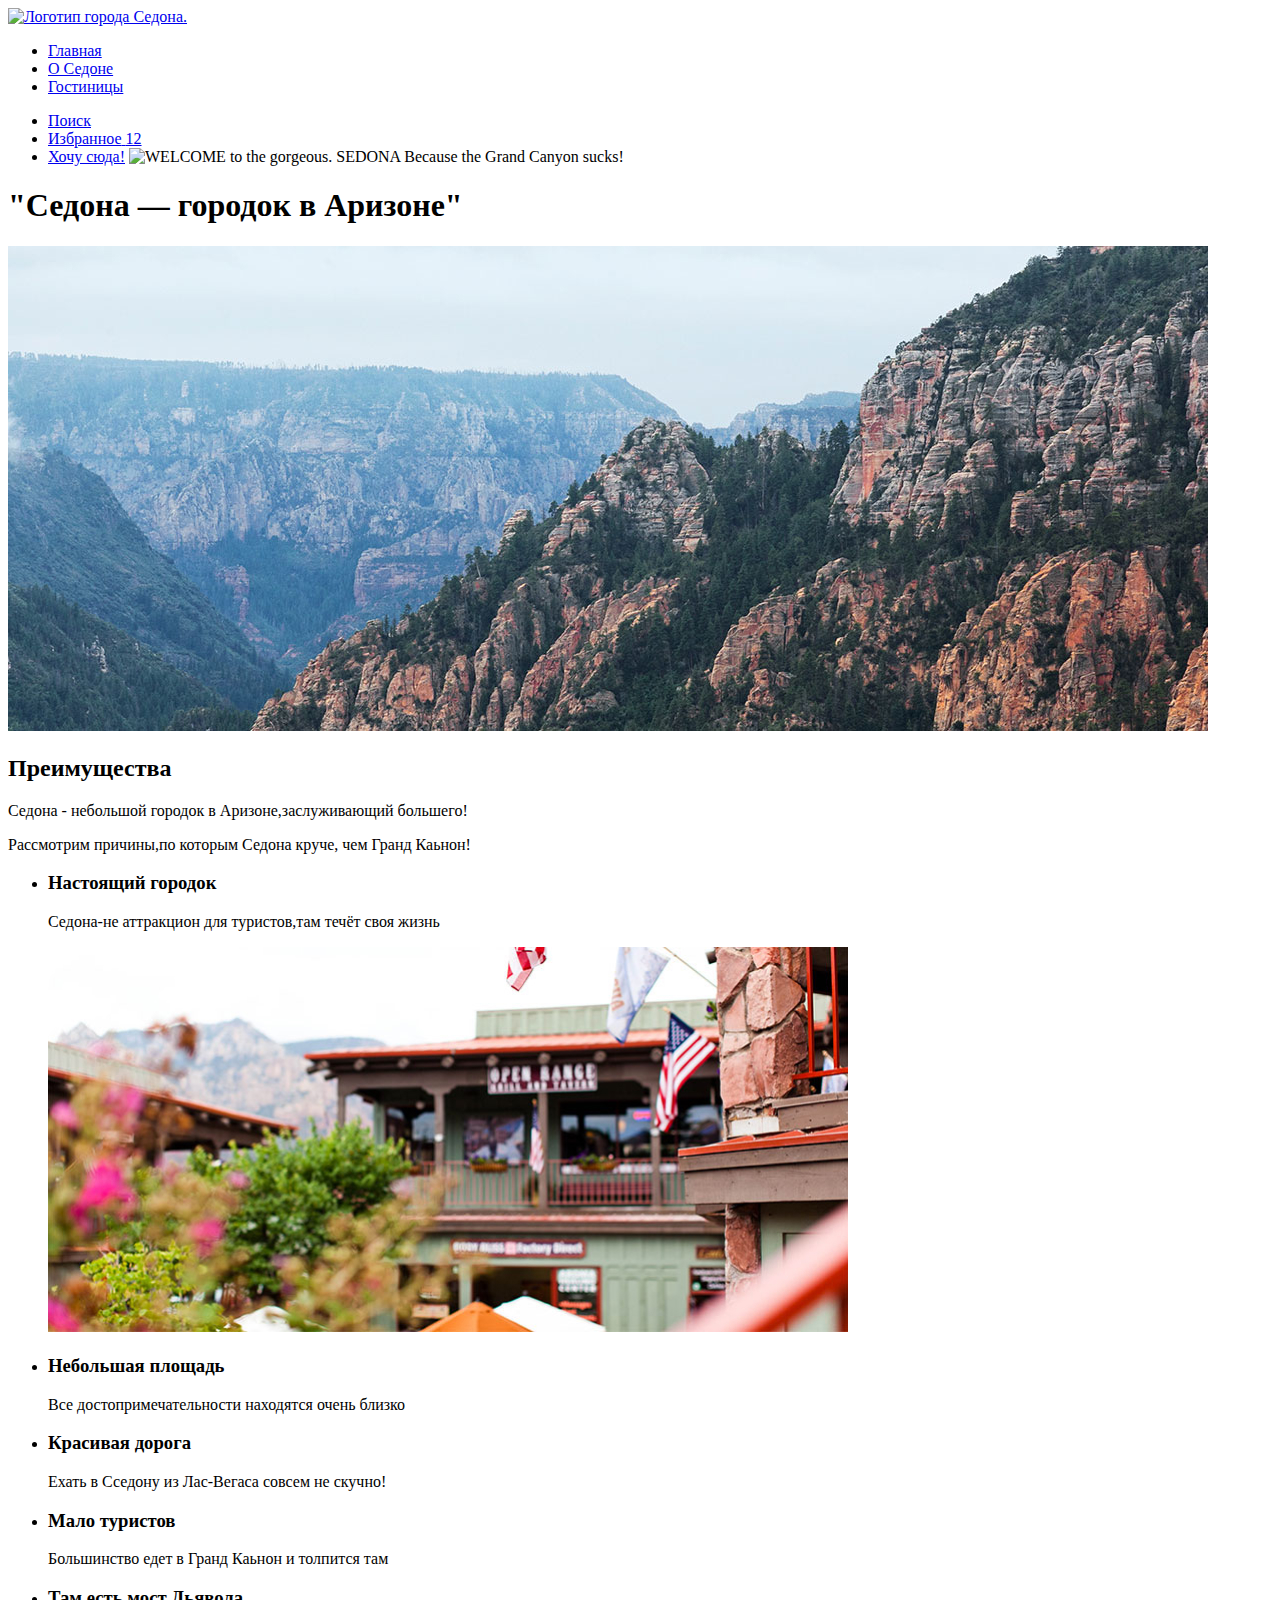
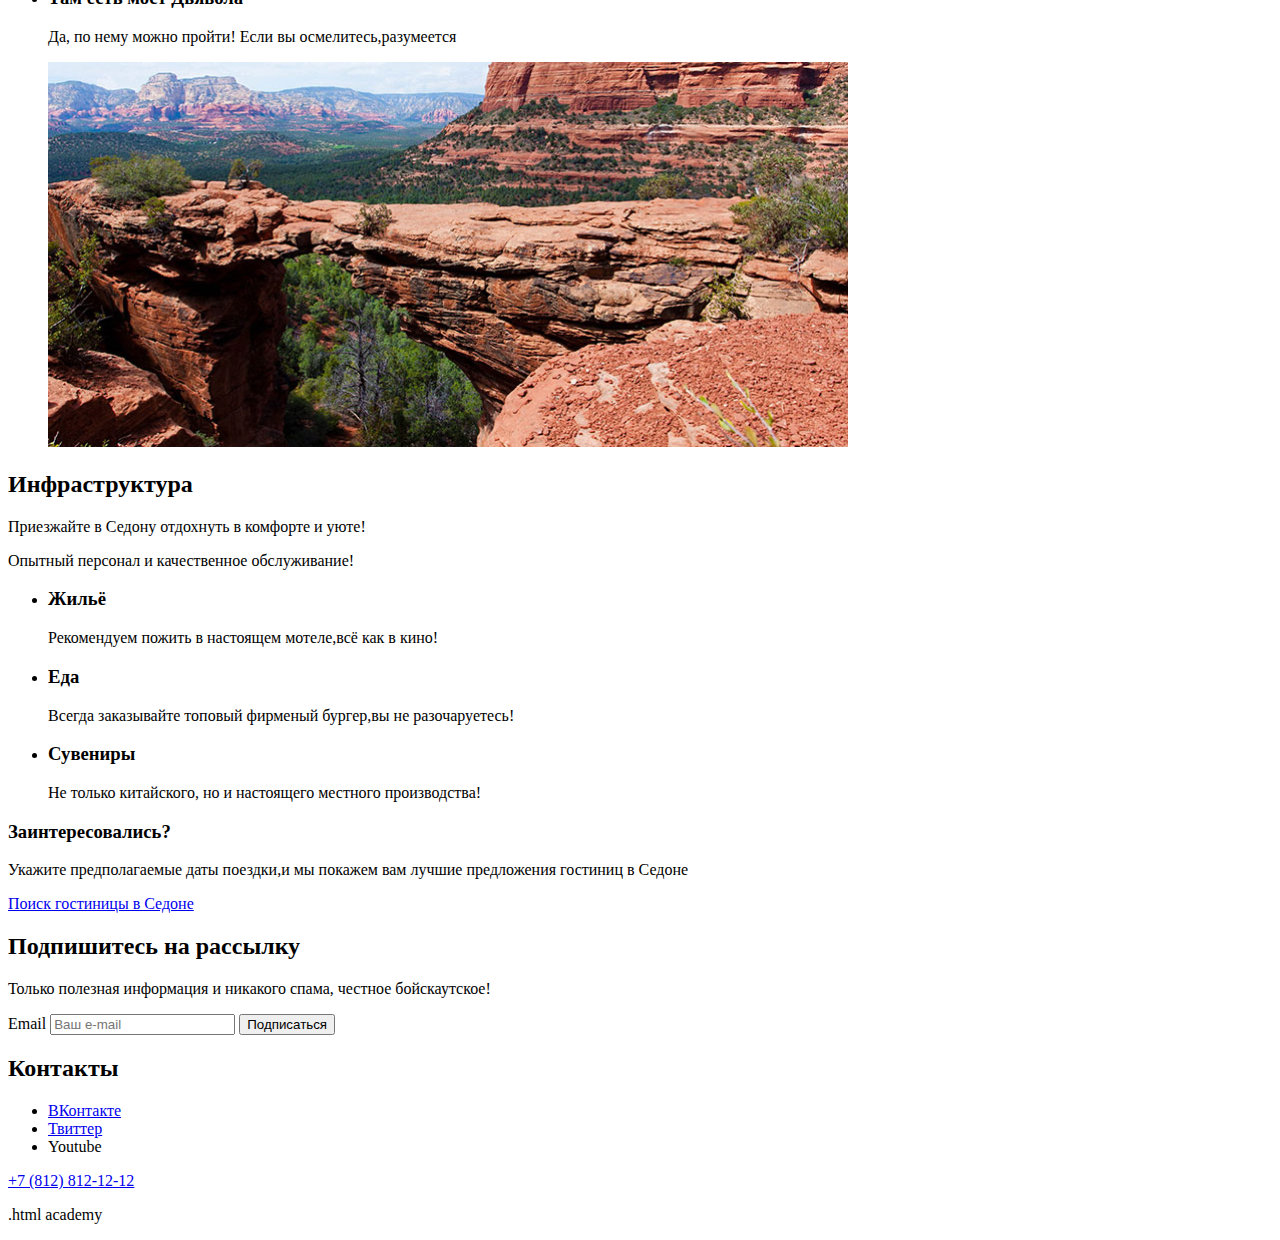
==== commit 1d1bdc0e: "Исправила ошибки в графике" ====
--- a/index.html
+++ b/index.html
@@ -1,161 +1,181 @@
-<!DOCTYPE html>
-<html lang="ru">
-
-<head>
-  <meta charset="utf-8">
-  <title>HTML Academy: Седона</title>
-</head>
-
-
-<body>
-  <header class="page-header">
-    <a class="navigation-logo" href="#">
-      <img class="page-header-logo" src="#" width="140" height="70" alt="Логотип города Седона.">
-    </a>
-
-
-    <nav class="navigation">
-      <ul class="navigation-list">
-        <li class="navigation-item">
-          <a class="navigation-link" href="index.html">Главная</a>
-        </li>
-
-        <li class="navigation-item">
-          <a class="navigation-link" href="#">О Седоне</a>
-        </li>
-
-        <li class="navigation-item">
-          <a class="navigation-link" href="catalog.html">Гостиницы</a>
-        </li>
-      </ul>
-
-      <ul class="navigation-user">
-        <li class="navigation-user-item">
-          <a class="navigation-user-link navigation-user-link-search" href="#">
-            <span class="visually-hidden">Поиск</span>
-          </a>
-        </li>
-
-        <li class="navigation-user-item">
-          <a class="navigation-user-link navigation-user-link-favorite" href="#">
-            <span class="visually-hidden">Избранное</span>
-            <span class="notification-badge">12</span>
-          </a>
-        </li>
-
-        <li class="navigation-user-item">
-          <a class="header-button" href="#">Хочу сюда!</a>
-        </li>
-      </ul>
-    </nav>
-  </header>
-
-
-
-  <main class="main-index">
-    <h1 class="visually-hidden">"Седона — городок в Аризоне"</h1>
-    <img src="#" alt="Логотип Седоны.">
-    <section class="advantages">
-      <h2 class="visually-hidden">Преимущества</h2>
-      <p class="advantages-description">Седона - небольшой городок в Аризоне,заслуживающий большего!</p>
-    <p class="advantages-description">Рассмотрим причины,по которым Седона круче, чем Гранд Каьнон!</p>
-
-    <ul class="advantages-list">
-   <li class="advantages-item">
-      <h3 class="advantages-title">Настоящий городок</h3>
-      <p class="advantages-description">Седона-не аттракцион для туристов,там течёт своя жизнь</p>
-      <img class="advantages-img" src="#" width="800" height="385" alt="Дома на фоне гор.">
-    </li>
-
-
-    <li class="advantages-item">
-      <h3 class="advantages-title">Небольшая площадь</h3>
-      <p class="advantages-description">Все достопримечательности находятся очень близко</p>
-    </li>
-
-    <li class="advantages-item">
-      <h3 class="advantages-title">Красивая дорога</h3>
-      <p class="advantages-description">Ехать в Сседону из Лас-Вегаса совсем не скучно!</p>
-    </li>
-
-    <li class="advantages-item">
-      <h3 class="advantages-title">Мало туристов</h3>
-      <p class="advantages-description">Большинство едет в Гранд Каьнон и толпится там</p>
-    </li>
-
-    <li class="advantages-item">
-      <h3 class="advantages-title">Там есть мост Дьявола</h3>
-      <p class="advantages-description">Да, по нему можно пройти! Если вы осмелитесь,разумеется</p>
-      <img class="advantages-img" src="#" width="800" height="385" alt="Canyon Lands.">
-    </li>
-      </ul>
-    </section>
-
-   <section class="infrastructure">
-      <h2 class="visually-hidden">Инфраструктура</h2>
-      <p class="infrastructure-lead">Приезжайте в Седону отдохнуть в комфорте и уюте!</p>
-      <p class="infrastructure-lead-text">Опытный персонал и качественное обслуживание!</p>
-      <ul class="infrastructure-list">
-        <li class="infrastructure-item infrastructure-item-home">
-          <h3 class="infrastructure-title">Жильё</h3>
-          <p class="infrastructure-description">Рекомендуем пожить в настоящем мотеле,всё как в кино!</p>
-        </li>
-      <li class="infrastructure-item infrastructure-item-meal">
-          <h3 class="infrastructure-title">Еда</h3>
-          <p class="infrastructure-description">Всегда заказывайте топовый фирменый бургер,вы не разочаруетесь!</p>
-        </li>
-      <li class="infrastructure-item infrastructure-item-souvenir">
-          <h3 class="infrastructure-title">Сувениры</h3>
-          <p class="infrastructure-description">Не только китайского, но и настоящего местного производства!</p>
-        </li>
-      </ul>
-    </section>
-
-   <section class="search">
-      <h3 class="search-title">Заинтересовались?</h3>
-      <p class="search-description">Укажите предполагаемые даты поездки,и мы покажем вам лучшие предложения гостиниц
-        в Седоне</p>
-      <a class="search-button" href="#">Поиск гостиницы в Седоне</a>
-    </section>
-
-    <section class="newsletter">
-      <h2 class="page-footer-title">Подпишитесь на рассылку</h2>
-      <p class="advantages-description">Только полезная информация и никакого спама, честное бойскаутское!</p>
-      <form class="newsletter-form" action="https://echo.htmlacademy.ru/" method="post">
-        <label for="newsletter-email">Email</label>
-        <input class="field" placeholder="Ваш e-mail" type="email" name="newsletter-email" id="newsletter-email" required>
-        <button class="button newsletter-button" type="submit">Подписаться</button>
-      </form>
-    </section>
-
-  </main>
-
-  <footer>
-    <section class="footer social">
-      <h2 class="page-footer-title">Контакты</h2>
-      <ul class="footer-social-list">
-        <li class="footer-social-item">
-          <a class="button" href="#">
-            <span class="visually-hidden">ВКонтакте</span>
-          </a>
-        </li>
-        <li class="footer-social-item">
-          <a class="button" href="#">
-            <span class="visually-hidden">Твиттер</span>
-          </a>
-        </li>
-
-
-        <li class="footer-social-item">
-          <a class="button" href="#"></a>
-          <span class="visually-hidden">Youtube</span>
-          </li>
-        </ul>
-      </section>
-
-    <a class="footer-contacts-address-phone" href="tel:78128121212">+7 (812) 812-12-12</a>
-    <p class="about-text"><a class="htmlacademy-link" href="https://htmlacademy.ru/"></a>.html academy</p>
-  </footer>
-
-</body>
-</html>
+<!DOCTYPE html>
+<html lang="ru">
+
+<head>
+  <meta charset="utf-8">
+  <title>HTML Academy: Седона</title>
+</head>
+
+
+<body>
+  <header class="page-header">
+    <a class="navigation-logo" href="#">
+      <img class="page-header-logo" src="images/logo.svg" width="140" height="70" alt="Логотип города Седона.">
+    </a>
+
+
+    <nav class="navigation">
+      <ul class="navigation-list">
+        <li class="navigation-item">
+          <a class="navigation-link" href="index.html">Главная</a>
+        </li>
+
+        <li class="navigation-item">
+          <a class="navigation-link" href="#">О Седоне</a>
+        </li>
+
+        <li class="navigation-item">
+          <a class="navigation-link" href="catalog.html">Гостиницы</a>
+        </li>
+      </ul>
+
+      <ul class="navigation-user">
+        <li class="navigation-user-item">
+          <a class="navigation-user-link navigation-user-link-search" href="#">
+            <span class="visually-hidden">Поиск</span>
+
+
+          </a>
+        </li>
+
+        <li class="navigation-user-item">
+          <a class="navigation-user-link navigation-user-link-favorite" href="#">
+            <span class="visually-hidden">Избранное</span>
+            <span class="notification-badge">12</span>
+
+
+          </a>
+        </li>
+
+        <li class="navigation-user-item">
+          <a class="header-button" href="#">Хочу сюда!</a>
+
+       <img class="bunner-img" src="images/welcome.svg" width="458" height="352"
+            alt="WELCOME to the gorgeous. SEDONA Because the Grand Canyon sucks!">
+
+
+        </li>
+      </ul>
+    </nav>
+  </header>
+
+
+
+  <main class="main-index">
+
+    <h1 class="visually-hidden">"Седона — городок в Аризоне"</h1>
+
+    <img class="logohtml" src="images/indexbackground.jpg" width="1200" height="485">
+
+    <section class="advantages">
+      <h2 class="visually-hidden">Преимущества</h2>
+      <p class="advantages-description">Седона - небольшой городок в Аризоне,заслуживающий большего!</p>
+    <p class="advantages-description">Рассмотрим причины,по которым Седона круче, чем Гранд Каьнон!</p>
+
+    <ul class="advantages-list">
+   <li class="advantages-item">
+      <h3 class="advantages-title">Настоящий городок</h3>
+      <p class="advantages-description">Седона-не аттракцион для туристов,там течёт своя жизнь</p>
+
+      <img class="advantages-img" src="images/photo1.jpg" width="800" height="385" alt="Дома на фоне гор.">
+    </li>
+
+
+    <li class="advantages-item">
+      <h3 class="advantages-title">Небольшая площадь</h3>
+      <p class="advantages-description">Все достопримечательности находятся очень близко</p>
+    </li>
+
+    <li class="advantages-item">
+      <h3 class="advantages-title">Красивая дорога</h3>
+      <p class="advantages-description">Ехать в Сседону из Лас-Вегаса совсем не скучно!</p>
+    </li>
+
+    <li class="advantages-item">
+      <h3 class="advantages-title">Мало туристов</h3>
+      <p class="advantages-description">Большинство едет в Гранд Каьнон и толпится там</p>
+    </li>
+
+    <li class="advantages-item">
+      <h3 class="advantages-title">Там есть мост Дьявола</h3>
+      <p class="advantages-description">Да, по нему можно пройти! Если вы осмелитесь,разумеется</p>
+
+      <img class="advantages-img" src="images/photo2.jpg" width="800" height="385" alt="Canyon Lands.">
+    </li>
+      </ul>
+    </section>
+
+   <section class="infrastructure">
+      <h2 class="visually-hidden">Инфраструктура</h2>
+      <p class="infrastructure-lead">Приезжайте в Седону отдохнуть в комфорте и уюте!</p>
+      <p class="infrastructure-lead-text">Опытный персонал и качественное обслуживание!</p>
+      <ul class="infrastructure-list">
+        <li class="infrastructure-item infrastructure-item-home">
+
+
+          <h3 class="infrastructure-title">Жильё</h3>
+          <p class="infrastructure-description">Рекомендуем пожить в настоящем мотеле,всё как в кино!</p>
+        </li>
+      <li class="infrastructure-item infrastructure-item-meal">
+
+
+        <h3 class="infrastructure-title">Еда</h3>
+          <p class="infrastructure-description">Всегда заказывайте топовый фирменый бургер,вы не разочаруетесь!</p>
+        </li>
+      <li class="infrastructure-item infrastructure-item-souvenir">
+
+
+        <h3 class="infrastructure-title">Сувениры</h3>
+          <p class="infrastructure-description">Не только китайского, но и настоящего местного производства!</p>
+        </li>
+      </ul>
+    </section>
+
+   <section class="search">
+      <h3 class="search-title">Заинтересовались?</h3>
+      <p class="search-description">Укажите предполагаемые даты поездки,и мы покажем вам лучшие предложения гостиниц
+        в Седоне</p>
+      <a class="search-button" href="#">Поиск гостиницы в Седоне</a>
+    </section>
+
+    <section class="newsletter">
+      <h2 class="page-footer-title">Подпишитесь на рассылку</h2>
+      <p class="advantages-description">Только полезная информация и никакого спама, честное бойскаутское!</p>
+      <form class="newsletter-form" action="https://echo.htmlacademy.ru/" method="post">
+        <label for="newsletter-email">Email</label>
+        <input class="field" placeholder="Ваш e-mail" type="email" name="newsletter-email" id="newsletter-email" required>
+        <button class="button newsletter-button" type="submit">Подписаться</button>
+      </form>
+    </section>
+
+  </main>
+
+  <footer>
+    <section class="footer social">
+      <h2 class="page-footer-title">Контакты</h2>
+      <ul class="footer-social-list">
+        <li class="footer-social-item">
+          <a class="button" href="#">
+            <span class="visually-hidden">ВКонтакте</span>
+          </a>
+        </li>
+        <li class="footer-social-item">
+          <a class="button" href="#">
+            <span class="visually-hidden">Твиттер</span>
+          </a>
+        </li>
+
+
+        <li class="footer-social-item">
+          <a class="button" href="#"></a>
+          <span class="visually-hidden">Youtube</span>
+          </li>
+        </ul>
+      </section>
+
+    <a class="footer-contacts-address-phone" href="tel:78128121212">+7 (812) 812-12-12</a>
+    <p class="about-text"><a class="htmlacademy-link" href="https://htmlacademy.ru/"></a>.html academy</p>
+  </footer>
+
+</body>
+</html>
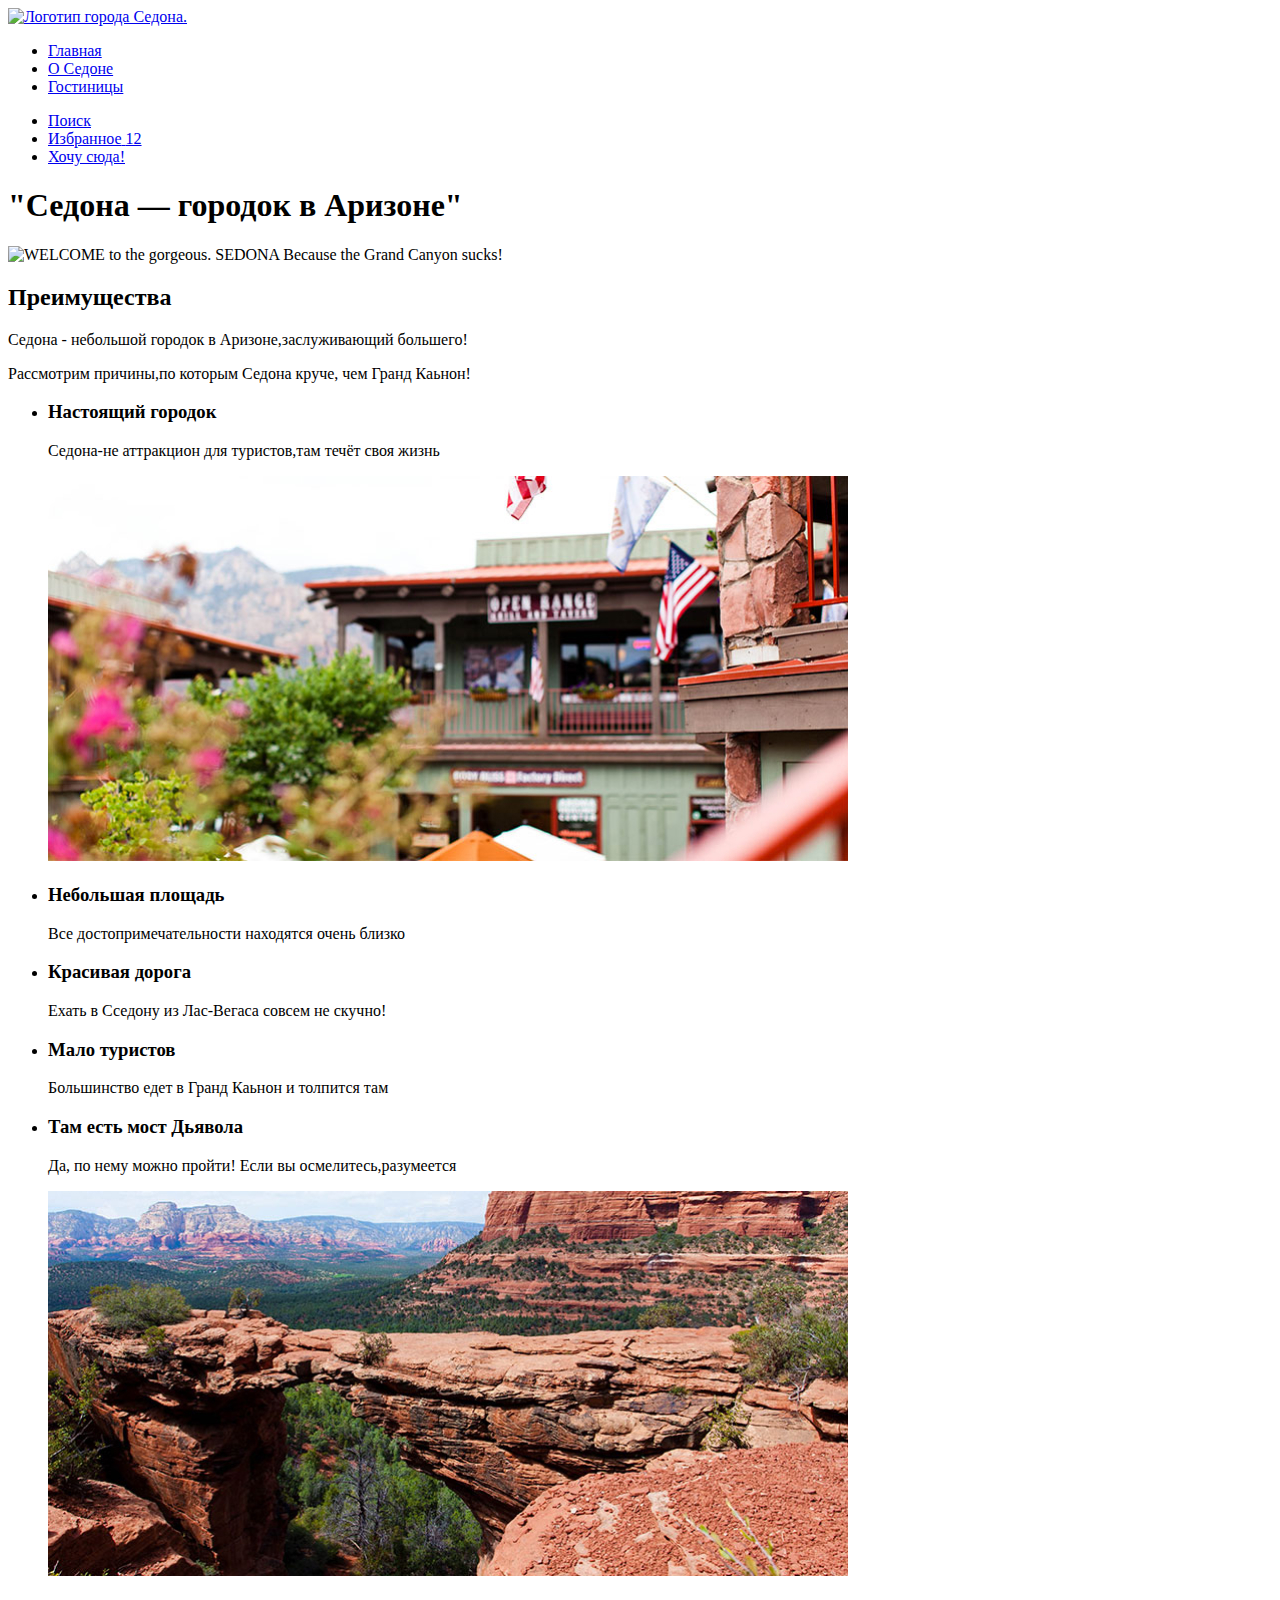
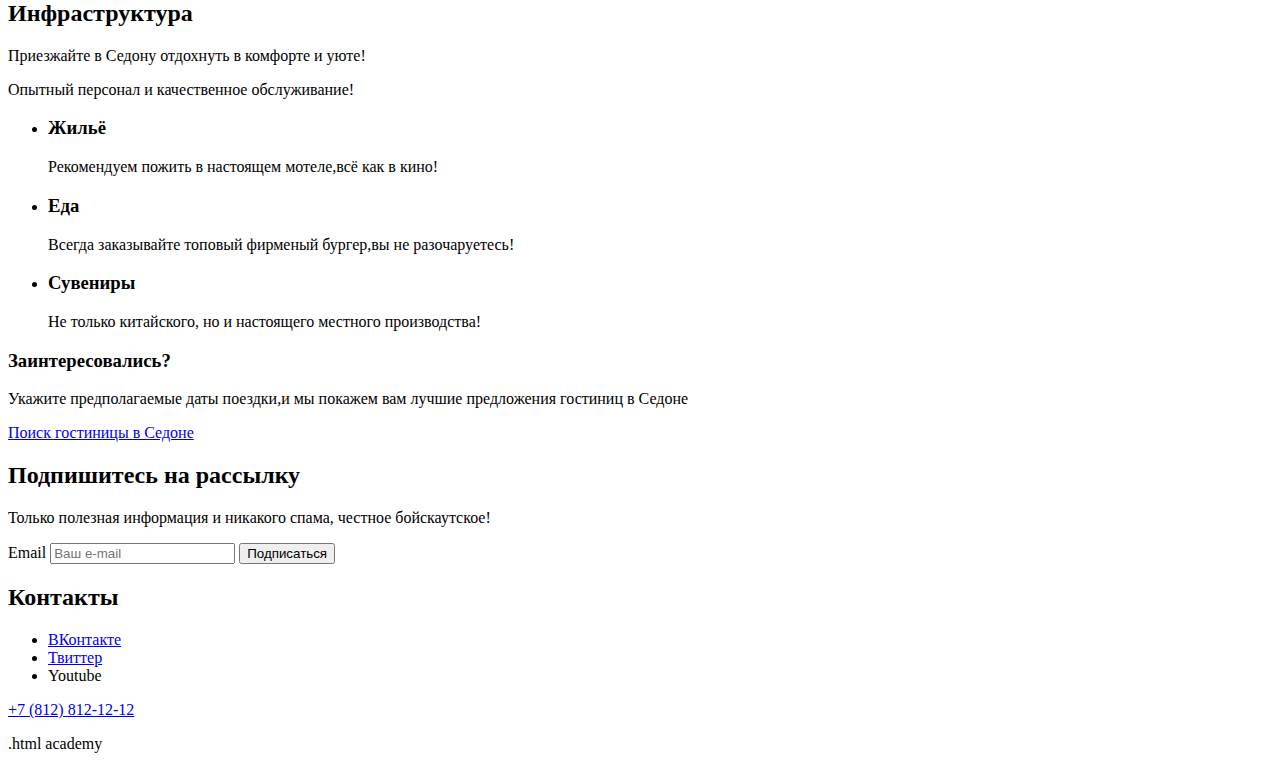
==== commit 0dbf1924: "Графика изменения" ====
--- a/index.html
+++ b/index.html
@@ -50,8 +50,7 @@
         <li class="navigation-user-item">
           <a class="header-button" href="#">Хочу сюда!</a>
 
-       <img class="bunner-img" src="images/welcome.svg" width="458" height="352"
-            alt="WELCOME to the gorgeous. SEDONA Because the Grand Canyon sucks!">
+
 
 
         </li>
@@ -64,8 +63,9 @@
   <main class="main-index">
 
     <h1 class="visually-hidden">"Седона — городок в Аризоне"</h1>
+    <img class="bunner-img" src="images/welcome.svg" width="458" height="352"
+    alt="WELCOME to the gorgeous. SEDONA Because the Grand Canyon sucks!">
 
-    <img class="logohtml" src="images/indexbackground.jpg" width="1200" height="485">
 
     <section class="advantages">
       <h2 class="visually-hidden">Преимущества</h2>
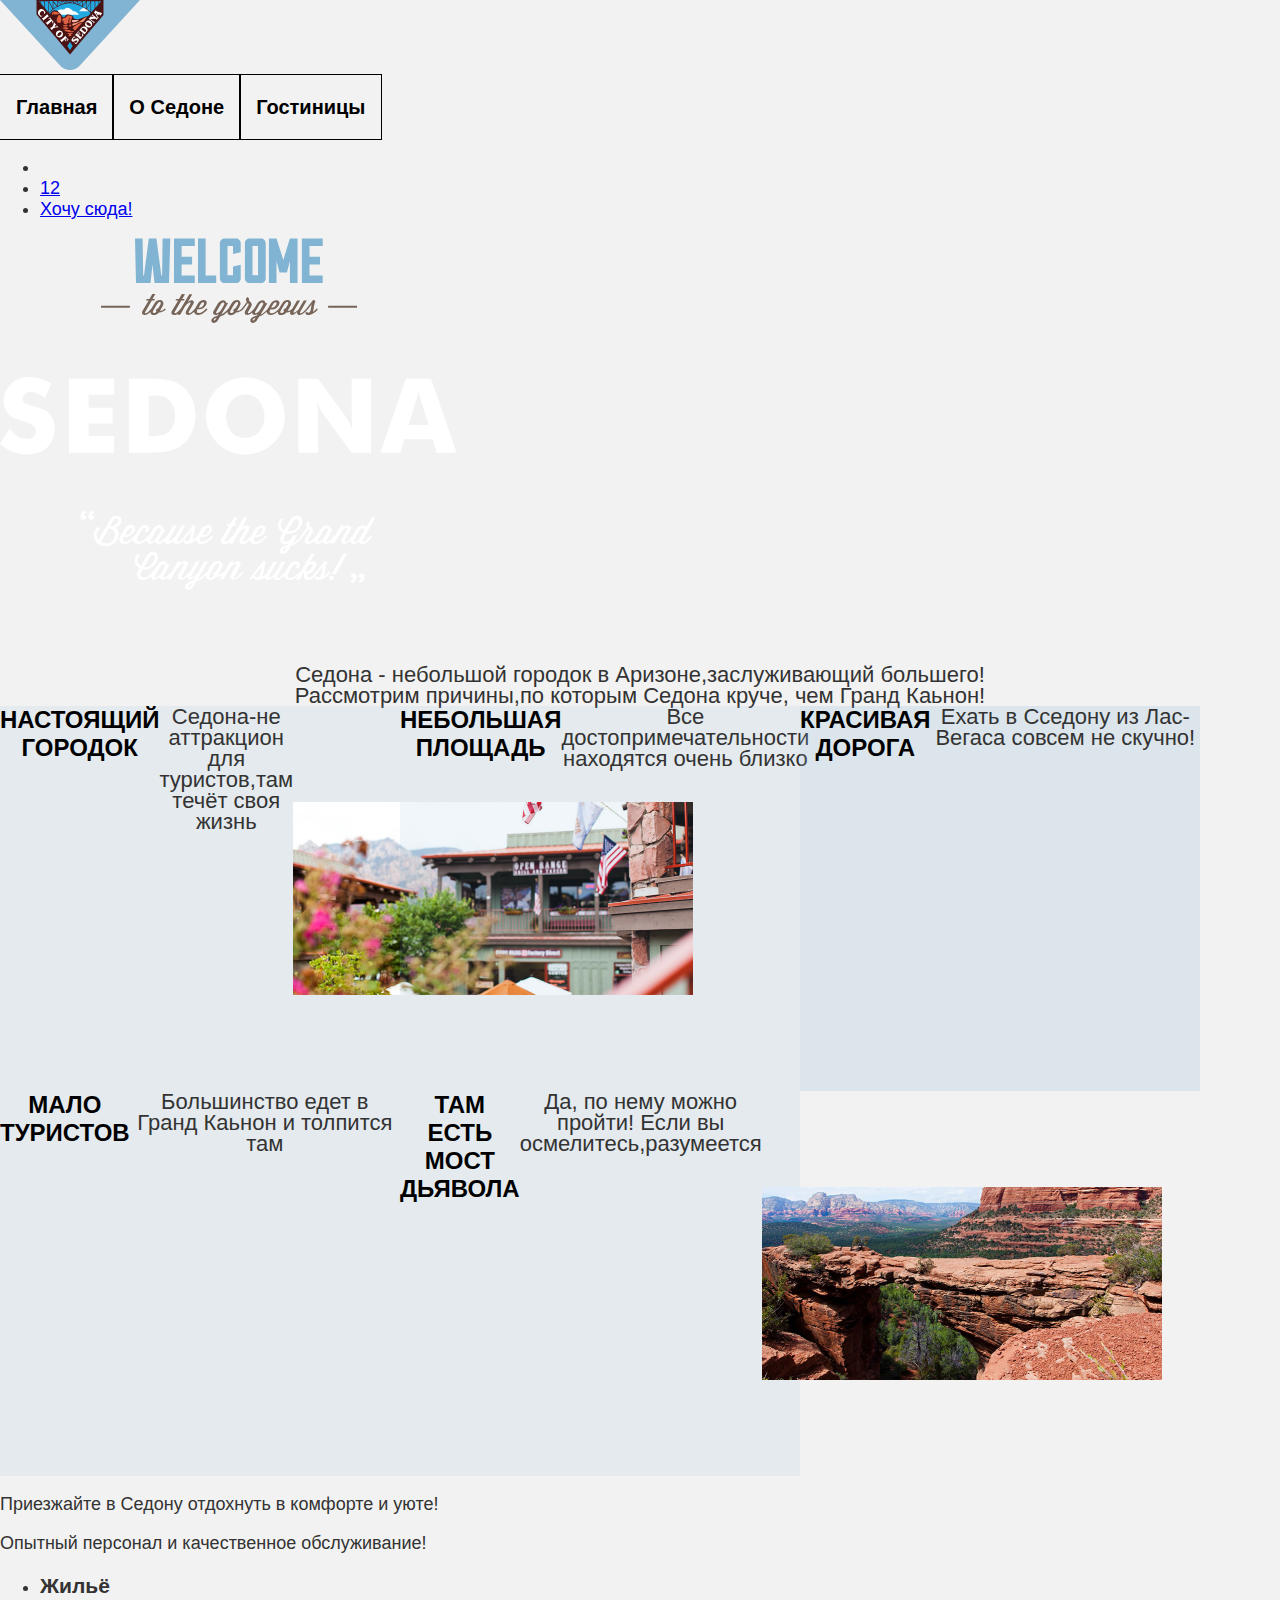
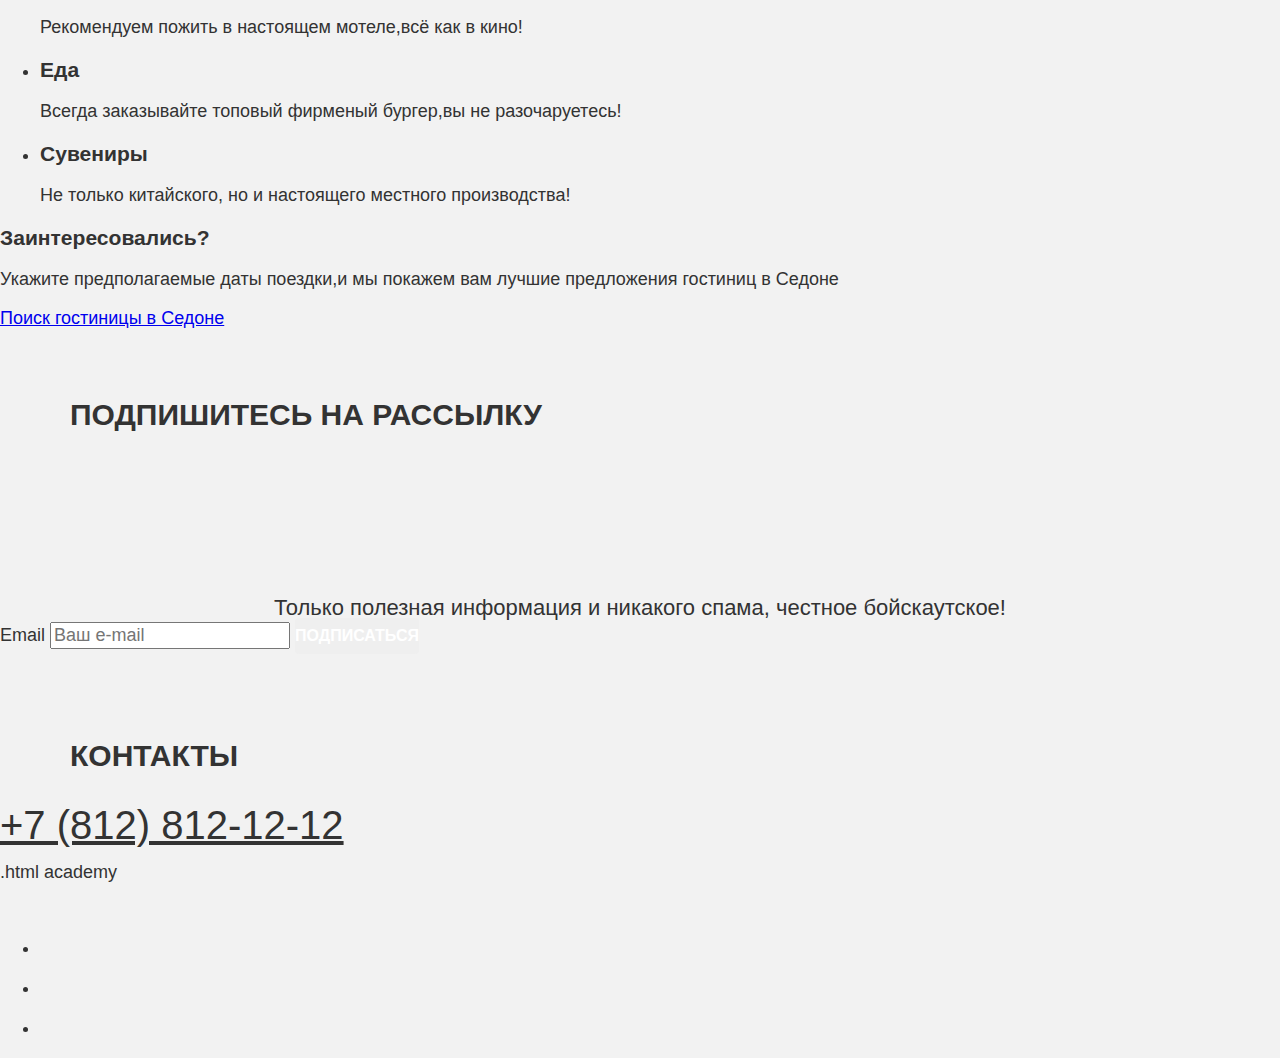
==== commit 83fca891: "Merge pull request #6 from Doina79/master" ====
--- a/index.html
+++ b/index.html
@@ -4,6 +4,8 @@
 <head>
   <meta charset="utf-8">
   <title>HTML Academy: Седона</title>
+  <link rel="stylesheet" href="styles/styles.css">
+
 </head>
 
 
--- a/styles/styles.css
+++ b/styles/styles.css
@@ -0,0 +1,637 @@
+@font-face {
+  font-family: "PT Sans";
+  font-style: normal;
+  font-weight: 400;
+  src: url("../fonts/ptsans-400.woff2") format("woff2");
+  font-display: swap;
+}
+
+@font-face {
+  font-family: "PT Sans";
+  font-style: normal;
+  font-weight: 700;
+  src: url("../fonts/ptsans-700.woff2") format("woff2");
+  font-display: swap;
+}
+
+html{
+  height: 100%;
+}
+
+
+.visually-hidden {
+  position: absolute;
+  width: 1px;
+  height: 1px;
+  margin: -1px;
+  border: 0;
+  padding: 0;
+  white-space: nowrap;
+  clip-path: inset(100%);
+  clip: rect(0 0 0 0);
+  overflow: hidden;
+}
+
+body {
+  margin: 0;
+  font-family: "PT Sans", sans-serif;
+  font-size: 18px;
+  line-height: 21px;
+  color: #333333;
+  background-color: #F2F2F2;
+}
+
+img{
+  max-width: 100%;
+  height: auto;
+  object-fit: contain;
+}
+
+
+/* Pages */
+
+
+.button {
+  display: inline-block;
+  padding: 8px 0;
+  font-family: "PT Sans", sans-serif;
+  font-size: 16px;
+  line-height: 20px;
+  font-weight: 700;
+  color: #FFFFFF;
+  border-radius: 4px;
+  text-transform: uppercase;
+  text-decoration: none;
+  text-align: center;
+  border: none;
+}
+
+
+
+.navigation-logo {
+  margin-right: 30px;
+  width: 138px;
+  height: 64px;
+}
+
+.navigation-list {
+  display: flex;
+  flex-wrap: wrap;
+  padding: 0;
+  margin: 0;
+  list-style: none;
+  width: 470px;
+}
+
+.navigation-user {
+  max-width: 135px;
+  justify-content: flex-end;
+}
+
+.navigation-link {
+  outline: 1px solid #000000;
+  display: block;
+  padding: 20px 16px;
+  font-size: 20px;
+  line-height: 24px;
+  font-weight: 700;
+  color: #000000;
+  text-decoration: none;
+}
+
+.navigation-user.navigation-link {
+  padding: 22px 12px;
+  width: 20px;
+  height: 20px;
+}
+
+
+
+.advantages {
+  padding-top: 69px;
+  display: flex;
+  flex-direction: column;
+}
+
+.advantages .section-title {
+  width: 620px;
+  align-self: center;
+  margin-bottom: 25px;
+}
+
+.advantages.section-description {
+  margin-bottom: 90px;
+}
+
+.advantages-list {
+  display: flex;
+  flex-wrap: wrap;
+  list-style: none;
+  padding: 0;
+  margin: 0;
+}
+
+.advantages-item {
+  display: flex;
+  width: 400px;
+  min-height: 385px;
+  text-align: center;
+  background-color: rgba(131, 179, 211, 0.12);
+}
+
+.advantages-item:nth-child(3) {
+  background-color: rgba(131, 179, 211, 0.2);
+}
+
+.advantages-item-full {
+  width: 1200px;
+  background-color: #82B3D3;
+}
+
+.advantages-wrapper {
+  align-self: center;
+  padding: 0 85px;
+}
+
+.advantages-title {
+  display: inline-block;
+  width: 172px;
+  padding: 0;
+  margin: 0;
+  margin-bottom: 62px;
+  color: #000000;
+  font-size: 24px;
+  line-height: 28px;
+  font-weight: 700;
+  text-transform: uppercase;
+}
+
+.advantages-description {
+  padding: 0;
+  margin: 0;
+  font-size: 18px;
+  line-height: 21px;
+}
+
+.advantages-item-full .advantages-title {
+  color: #FFFFFF;
+}
+
+.advantages-item-full .advantages-description {
+  color: #FFFFFF;
+}
+
+.services {
+  padding-top: 64px;
+  display: flex;
+  flex-direction: column;
+}
+
+.services.section-title {
+  width: 505px;
+  align-self: center;
+  margin-bottom: 20px;
+}
+
+.services.section-description {
+  margin-bottom: 64px;
+}
+
+.services-list {
+  padding: 0;
+  margin: 0;
+  display: flex;
+  flex-wrap: wrap;
+  list-style: none;
+}
+
+.services-item {
+  box-sizing: border-box;
+  width: 400px;
+  min-height: 385px;
+  padding: 183px 85px 81px 85px;
+  text-align: center;
+  background-color: rgba(131, 179, 211, 0.12);
+}
+
+.services-item:nth-child(2n) {
+  background-color: #FFFFFF;
+}
+
+.services-title {
+  padding: 0;
+  margin: 0;
+  margin-bottom: 30px;
+  color: #000000;
+  font-size: 24px;
+  line-height: 28px;
+  font-weight: 700;
+  text-transform: uppercase;
+}
+
+.services-description {
+  padding: 0;
+  margin: 0;
+  font-size: 18px;
+  line-height: 21px;
+}
+
+.hotel-search {
+  padding: 96px 304px 0;
+  text-align: center;
+}
+
+.hotel-search.section-title {
+  margin-bottom: 20px;
+}
+
+.hotel-search.section-description {
+  margin-bottom: 54px;
+}
+
+.hotel-search-link {
+  margin-bottom: 96px;
+  font-size: 20px;
+  line-height: 36px;
+}
+
+.footer-contacts-address-phone {
+  width: 720px;
+  height: 50px;
+}
+
+.footer-social-item {
+  width: 142px;
+height: 40px;
+}
+
+.htmlacademy-link{
+  width: 115px;
+  height: 33px;
+}
+
+.footer-social{
+  width: 1200px;
+  height: 120px;
+  }
+
+:root {
+  --font-family: "PT Sans", sans-serif;
+}
+
+.catalog-filter-list{
+width: 1200px;
+height: 412px;
+}
+
+.inner-header-title {
+  width: 494px;
+height: 78px;
+}
+
+.breadcrumbs-item {
+  width: 114px;
+height: 21px;
+}
+
+.catalog-filter-title {
+  width: 1060px;
+  height: 160px;
+}
+
+.page-footer-title {
+  padding: 50px 70px 60px 70px;
+width: 1200px;
+height: 1235px;
+background: var(--texts-background-deafault);
+}
+
+.select-control {
+  width: 1060px;
+  height: 49px;
+}
+
+.product-card {
+  width: 1060px;
+  height: 896px;
+}
+
+.product-card-link {
+  width: 1060px;
+height: 438px;
+}
+
+.product-card-title {
+  border: 1px solid #e6e6e6;
+border-radius: 4px;
+background-image: url("../images/hotel-amara.jpg");
+padding: 20px;
+width: 340px;
+height: 438px;
+}
+
+.product-card-title {
+  width: 300px;
+  height: 28px;
+font-family: var(--font-family);
+font-weight: 700;
+font-size: 24px;
+color: var(--texts-texts-basic);
+}
+
+.product-card-price {
+  width: 300px;
+height: 21px;
+}
+
+.product-card-button button {
+  width: 300px;
+height: 36px;
+}
+
+
+.product-card-title {
+  border: 1px solid #e6e6e6;
+  background-image: url("../images/hotel-villas.jpg");
+border-radius: 4px;
+padding: 20px;
+width: 340px;
+height: 438px;
+}
+
+.product-card-title {
+  width: 300px;
+height: 28px;
+font-family: var(--font-family);
+font-weight: 700;
+font-size: 24px;
+color: var(--texts-texts-basic);
+}
+
+.product-card-price {
+  width: 300px;
+height: 21px;
+}
+
+.product-card-button button {
+  width: 300px;
+height: 36px;
+}
+
+
+.product-card-title {
+  border: 1px solid #e6e6e6;
+background-image: url("../images/hotel-desert.jpg");
+border-radius: 4px;
+padding: 20px;
+width: 340px;
+height: 438px;
+}
+
+
+.product-card-title {
+  width: 300px;
+height: 28px;
+font-family: var(--font-family);
+font-weight: 700;
+font-size: 24px;
+color: var(--texts-texts-basic);
+}
+
+.product-card-price {
+  width: 300px;
+height: 21px;
+}
+
+.product-card-button button {
+  width: 300px;
+height: 36px;
+}
+
+
+.product-card-title {
+border: 1px solid #e6e6e6;
+ background-image: url("../images/hotel-greentree.jpg");
+border-radius: 4px;
+padding: 20px;
+width: 340px;
+height: 438px;
+}
+
+.product-card-title {
+  width: 300px;
+  height: 28px;
+  font-family: var(--font-family);
+font-weight: 700;
+font-size: 24px;
+color: var(--texts-texts-basic);
+}
+
+.product-card-price {
+  width: 300px;
+height: 21px;
+}
+
+.product-card-button button {
+ width: 300px;
+height: 36px;
+}
+
+
+.pagination {
+  width: 1060px;
+height: 60px;
+}
+
+.pagination-item {
+  width: 400px;
+  height: 60px;
+}
+
+.pagination-link pagination-current {
+  border-radius: 4px;
+  width: 60px;
+  height: 60px;
+
+font-family: var(--font-family);
+font-weight: 700;
+font-size: 20px;
+text-transform: uppercase;
+text-align: center;
+color: var(--texts-texts-basic);
+}
+
+.pagination-link {
+border-radius: 4px;
+width: 60px;
+height: 60px;
+
+font-family: var(--font-family);
+font-weight: 700;
+font-size: 20px;
+text-transform: uppercase;
+text-align: center;
+color: var(--texts-background-deafault);
+}
+
+.pagination-link {
+border-radius: 4px;
+width: 60px;
+height: 60px;
+
+font-family: var(--font-family);
+font-weight: 700;
+font-size: 20px;
+text-transform: uppercase;
+text-align: center;
+color: var(--texts-background-deafault);
+}
+
+.pagination-link {
+  border-radius: 4px;
+width: 60px;
+height: 60px;
+
+font-family: var(--font-family);
+font-weight: 700;
+font-size: 20px;
+text-transform: uppercase;
+text-align: center;
+color: var(--texts-background-deafault);
+}
+
+.pagination-link {
+  border-radius: 4px;
+  width: 60px;
+  height: 60px;
+
+font-family: var(--font-family);
+font-weight: 400;
+font-size: 22px;
+text-align: center;
+color: var(--texts-texts-basic);
+}
+
+.pagination-link {
+  border-radius: 4px;
+width: 60px;
+height: 60px;
+
+font-family: var(--font-family);
+font-weight: 700;
+font-size: 20px;
+text-transform: uppercase;
+text-align: center;
+color: var(--texts-background-deafault);
+}
+
+.section {
+padding: 96px 258px 104px 258px;
+width: 1200px;
+height: 414px;
+}
+
+.page-footer {
+  width: 684px;
+height: 214px;
+}
+
+.page-footer-title {
+  width: 475px;
+height: 108px;
+
+font-family: var(--font-family);
+font-weight: 700;
+font-size: 30px;
+text-transform: uppercase;
+color: var(--texts-texts-basic);
+}
+
+.advantages-description {
+font-family: var(--font-family);
+font-weight: 400;
+font-size: 22px;
+text-align: center;
+color: var(--texts-second);
+}
+
+.newsletter-form {
+width: 684px;
+height: 52px;
+}
+
+.newsletter-email {
+border-radius: 4px 0 0 4px;
+padding: 12px 20px;
+width: 452px;
+height: 52px;
+}
+
+.field {
+font-family: var(--font-family);
+font-weight: 400;
+font-size: 18px;
+color: var(--texts-texts-basic);
+}
+
+.button newsletter-button {
+border-radius: 0 4px 4px 0;
+padding: 8px 50px;
+width: 232px;
+height: 52px;
+background: var(--buttons-second);
+
+font-family: var(--font-family);
+font-weight: 700;
+font-size: 20px;
+text-transform: uppercase;
+text-align: center;
+color: var(--texts-background-deafault);
+}
+
+.footer {
+ width: 1200px;
+height: 120px;
+}
+
+.footer-social {
+width: 1057px;
+height: 50px;
+}
+
+.footer-social-list {
+width: 142px;
+height: 40px;
+}
+
+.footer-social-item {
+width: 47px;
+height: 40px;
+}
+
+.footer-social-item {
+width: 47px;
+height: 40px;
+}
+
+.footer-social-item {
+width: 47px;
+height: 40px;
+}
+
+.footer-contacts-address-phone {
+width: 720px;
+height: 50px;
+
+font-family: var(--font-family);
+font-weight: 400;
+font-size: 40px;
+text-transform: uppercase;
+text-align: center;
+color: var(--texts-texts-basic);
+}
+
+.htmlacademy-link {
+  width: 115px;
+  height: 33px;
+}
